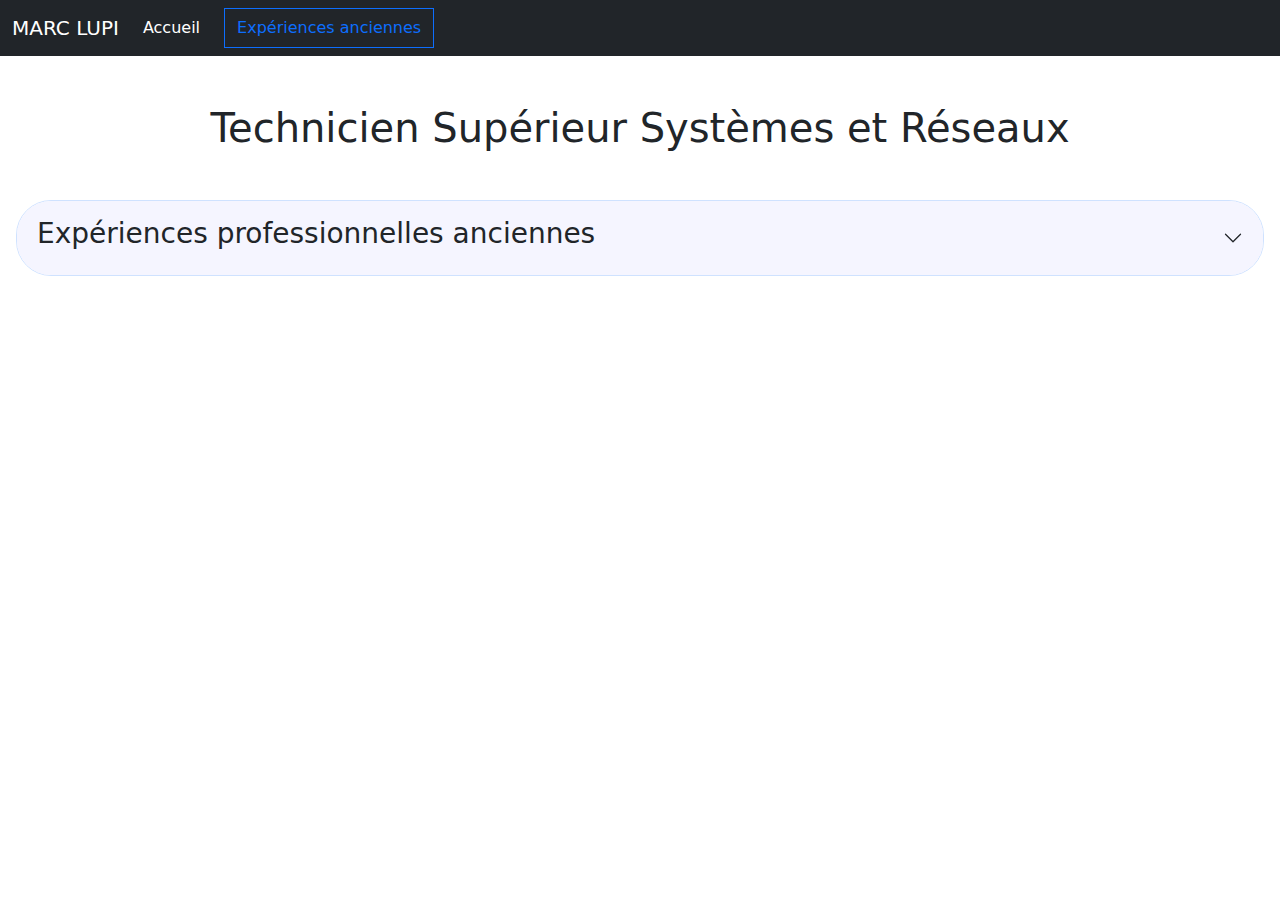
==== old.html @ c65ae80c "ajout et modification fichiers index.html, old.html" ====
<!DOCTYPE html>
<html lang="fr">
    <head>
        <meta charset="UTF-8">
        <meta name="viewport" content="width=device-width, initial-scale=1.0">
        <!-- favicon -->
        <link rel="icon" href="IMG/favicon.ico" type="image/x-icon">
        <!-- lien vers le fichier css -->
        <link rel="stylesheet" type="text/css" href="style.css" media="screen"/>
        <!-- cdn css bootstrap-->
        <link href="https://cdn.jsdelivr.net/npm/bootstrap@5.3.3/dist/css/bootstrap.min.css" rel="stylesheet" integrity="sha384-QWTKZyjpPEjISv5WaRU9OFeRpok6YctnYmDr5pNlyT2bRjXh0JMhjY6hW+ALEwIH" crossorigin="anonymous">
        <title>Marc Lupi : Expériences professionnelles anciennes</title>
    </head>
    <body>
        <!-- navbar -->
        <nav class="navbar navbar-expand-lg navbar-dark bg-dark sticky-top">
            <div class="container-fluid">
                <a class="navbar-brand" href="./index.html">MARC LUPI</a>
                <button class="navbar-toggler" type="button" data-bs-toggle="collapse" data-bs-target="#navbarNavDropdown" aria-controls="navbarNavDropdown" aria-expanded="false" aria-label="Toggle navigation">
                    <span class="navbar-toggler-icon"></span>
                </button>
                <div class="collapse navbar-collapse" id="navbarNavDropdown">
                    <ul class="navbar-nav">
                        <li class="nav-item">
                            <a class="nav-link active" aria-current="page" href="./index.html">Accueil</a>
                        </li>
                        <!-- menu désactivé -->
                        <!-- <li class="nav-item dropdown">
                            <a class="nav-link dropdown-toggle" href="#" id="navbarDropdownMenuLink" role="button" data-bs-toggle="dropdown" aria-expanded="false">Menu</a>
                            <ul class="dropdown-menu" aria-labelledby="navbarDropdownMenuLink">
                                <li><a class="dropdown-item" href="#headingOne">Compétences</a></li>
                                <li><a class="dropdown-item" href="#headingTwo">Expériences professionnelles</a></li>
                                <li><a class="dropdown-item" href="#headingThree">Formations</a></li>
                                <li><a class="dropdown-item" href="#headingFour">Qualités personnelles</a></li>
                                <li><a class="dropdown-item" href="#headingFive">Langues</a></li>
                                <li><a class="dropdown-item" href="#headingSix">Centres d'intérêt</a></li>
                                <li><a class="dropdown-item" href="#headingSeven">Coordonnées</a></li>
                            </ul>
                        </li> -->
                        <!-- lien vers la page recherche de stage en entreprise -->
                        <button type="button" class="btn btn-outline-primary no-cursor rounded-0 ms-3" data-bs-toggle="tooltip" data-bs-placement="top" title="Cliquer sur le bouton Accueil pour revenir à la page d'accueil du site">Expériences anciennes</button>

                    </ul>
                </div>
            </div>
        </nav>
        
        <!-- titre de la page -->
        <div class="container text-center mt-5 mb-5">
            <h1>Technicien Supérieur Systèmes et Réseaux</h1>
        </div>

        <!-- citation -->
        <!-- <div class="container mt-5"> -->
            <!-- <blockquote class="blockquote w-40 mx-auto text-start">
                <p class="mb-0">Technicien supérieur systèmes et réseaux avec une expérience diversifiée dans des environnements techniques et informatiques.</p>
                <p class="mb-0">Passionné par l’administration de systèmes, la gestion de réseaux et la virtualisation, je cherche à mettre à profit mes compétences techniques et mon sens de l’organisation dans un rôle en infrastructures et réseaux.</p><br>
                <footer class="blockquote-footer mb-5">Marc Lupi</footer>
            </blockquote>
        </div> -->
        
        <!-- rubrique 7 - coordonnées
        <div class="accordion" id="accordion_7">
            <div class="accordion-item mb-3">
                <h2 class="accordion-header" id="headingSeven">
                    <button class="accordion-button collapsed" type="button" data-bs-toggle="collapse" data-bs-target="#collapseSeven" aria-expanded="false" aria-controls="collapseSeven">
                        <h3>Coordonnées</h3>
                    </button>
                </h2> -->
                <!-- dans la classe class="accordion-collapse collapse show", supprimer la classe show pour que les collapses ne s'affichent pas au lancement de la page -->
                <!-- <div id="collapseSeven" class="accordion-collapse collapse" aria-labelledby="headingSeven" data-bs-parent="#accordion_7">
                    <div class="accordion-body interet">
                        <p class="fs-5 mt-5 px-3"><span class="fw-bold">Prénom Nom</span></p>
                        <p class="fs-5 px-4">Marc Lupi</p><br> -->

                        <!-- en période formation et pendant le stage -->
                        <!-- <p class="fs-5 px-3"><span class="fw-bold">Adresse postale</span></p>
                        <p class="fs-5 px-4">5, rue Fleming 32000 Auch</p><br> -->

                        <!-- <p class="fs-5 px-3"><span class="fw-bold">Adresse postale (durant la formation)</span></p>
                        <p class="fs-5 px-4">205, Grande Rue de Châteauneuf 86100 Châtellerault</p><br> -->
                        
                        <!-- redondant -->
                        <!-- <p class="fs-5 px-3"><span class="fw-bold">Adresse postale durant le stage</span></p>
                        <p class="fs-5 px-4">205, Grande Rue de Châteauneuf 86100 Châtellerault</p><br> -->
                        
                        <!-- <p class="fs-5 px-3"><span class="fw-bold">Téléphone mobile</span></p>
                        <p class="fs-5 px-4"><a class="text-link text-decoration-none" href="tel:+33782108037">+33 7 82 10 80 37</a></p><br>
                        
                        <p class="fs-5 px-3"><span class="fw-bold">Courriel personnel</span></p>
                        <p class="fs-5 px-4"><a class="text-link text-decoration-none" href="mailto:example@example.com">marc.lupi@protonmail.com</a></p><br>
                        
                        <p class="fs-5 px-3"><span class="fw-bold">Site web personnel</span></p>
                        <p class="fs-5 px-4"><a class="text-linky text-decoration-none" href="https://piluprior.github.io/curriculum-vitae" target="_blank">Mon CV en ligne</a></p><br>
                        
                        <p class="fs-5 px-3"><span class="fw-bold">Site web professionnel</span></p>
                        <p class="fs-5 px-4"><a class="text-link text-decoration-none" href="https://soften-it.tech/" target="_blank">soften-it (refonte en cours)</a></p><br>

                        <p class="fs-5 px-3"><span class="fw-bold">AFPA - Centre de formation de Châtellerault</span></p>
                        <p class="fs-5 px-4">205, Grande Rue de Châteauneuf 86100 Châtellerault</p><br>
                        
                        <p class="fs-5 px-3"><span class="fw-bold">Formateur TSSR</span></p>
                        <p class="fs-5 px-4">M. Jérémy Gagnaire</p><br>

                        <p class="fs-5 px-3"><span class="fw-bold">Téléphone mobile professionnel</span></p>
                        <p class="fs-5 px-4"><a class="text-link text-decoration-none" href="tel:+33782108037">+33 6 29 95 20 57</a></p><br>

                        <p class="fs-5 px-3"><span class="fw-bold">Courriel professionnel</span></p>
                        <p class="fs-5 px-4"><a class="text-link text-decoration-none" href="mailto:example@example.com">jeremy.gagnaire@afpa.fr</a></p>
                    </div>
                </div>
            </div>
        </div> -->

        <!-- rubrique 1 - compétences -->
        <!-- <div class="accordion" id="accordion_1">
            <div class="accordion-item mb-3">
                <h2 class="accordion-header" id="headingOne">
                    <button class="accordion-button collapsed" type="button" data-bs-toggle="collapse" data-bs-target="#collapseOne" aria-expanded="false" aria-controls="collapseOne">
                        <h3>Compétences</h3>
                    </button>
                </h2> -->
                <!-- dans la classe class="accordion-collapse collapse show", supprimer la classe show pour que les collapses ne s'affichent pas au lancement de la page -->
                <!-- <div id="collapseOne" class="accordion-collapse collapse border-0" aria-labelledby="headingOne" data-bs-parent="#accordion_1">
                    <div class="accordion-body">
                        <ul> -->
                            <!-- compétences acquises
                            <p class="fs-5 mt-5 text-uppercase">Compétences acquises</p>
                                <p class="fs-5 fw-bold">1. Assurer le support utilisateur en centre de services</p>
                                    <ul>
                                        <li><p class="fs-5">Utiliser un logiciel de gestion de parc et de gestion d’incidents ;</p></li>
                                        <li><p class="fs-5">Respecter les phases d’une intervention d’assistance (prise en compte, suivi, escalade, transfert…) ;</p></li>
                                        <li><p class="fs-5">Établir et mettre à jour la documentation technique ;</p></li>
                                        <li><p class="fs-5">Connaissance de l’architecture matérielle et logicielle des équipements numériques et les systèmes d’exploitation ;</p></li>
                                        <li><p class="fs-5">Connaissance des fonctions courantes des outils bureautiques ;</p></li>
                                        <li><p class="fs-5">Connaissance de la configuration et de l’utilisation d’un client de messagerie et d’un navigateur internet ;</p></li>
                                        <li><p class="fs-5">Connaissance de base des directives européennes relatives au RGPD ;</p></li>
                                        <li><p class="fs-5">Connaissance de l’usage des outils de communication en entreprise dont les outils collaboratifs (réseaux sociaux, sites web, ...) ;</p></li>
                                        <li><p class="fs-5">Connaissance des fondamentaux du câblage réseau et des connexions sans fil ;</p></li>
                                        <li><p class="fs-5">Connaissance de base des systèmes d'adressage IP.</p></li>
                                        <p class="fs-5 fw-bold">Quelques exemples :</p>
                                            <ul>
                                                <li><p class="fs-5">Installer et configurer GLPI sous Debian Linux ;</p></li>
                                                <li><p class="fs-5">Gérer le parc informatique ;</p></li>
                                                <li><p class="fs-5">Gérer les incidents en centre de services ;</p></li>
                                                <li><p class="fs-5">Diagnostiquer et résoudre des pannes.</p></li><br>
                                            </ul>
                                    </ul>
                                    <p class="fs-5 fw-bold">2. Exploiter des serveurs Windows et un domaine Active Directory</p>
                                    <ul>
                                        <li><p class="fs-5">Exploiter un serveur Windows (utiliser les outils d’administration, surveiller les événements) ;</p></li>
                                        <li><p class="fs-5">Créer, modifier et supprimer des objets dans un annuaire Active Directory ;</p></li>
                                        <li><p class="fs-5">Intégrer un poste client au domaine ;</p></li>
                                        <li><p class="fs-5">Établir et mettre à jour la documentation technique ;</p></li>
                                        <li><p class="fs-5">Assurer la veille technologique sur les systèmes d’exploitation Windows (mises à jour, problèmes recensés, évolution) ;</p></li>
                                        <li><p class="fs-5">Connaissance des concepts de base des annuaires de type LDAP ;</p></li>
                                        <li><p class="fs-5">Connaissance des principes de base de la sécurité informatique (bonnes pratiques).</p></li>
                                        <p class="fs-5 fw-bold">Quelques exemples :</p>
                                            <ul>
                                                <li><p class="fs-5">Installer, configurer et gérer des serveurs ADDS, DNS, DHCP et WDS sous Windows Server ;</p></li>
                                                <li><p class="fs-5">Créer un domaine et un sous-domaine ;</p></li>
                                                <li><p class="fs-5">Administrer des systèmes d'exploitation Windows ;</p></li>
                                                <li><p class="fs-5">Créer des unités organisationnelles, des sous-unités organisationnelles, des utilisateurs, des groupes.</p></li><br>
                                            </ul>
                                    </ul>
                                <p class="fs-5 fw-bold">3. Exploiter des serveurs Linux</p>
                                    <ul>
                                        <li><p class="fs-5">Exploiter un serveur Linux (utiliser les outils d’administration, surveiller les événements, suivre les mises à jour) ;</p></li>                                           
                                        <li><p class="fs-5">Assurer la veille technologique sur les systèmes d’exploitation Linux (mises à jour, problèmes recensés, évolution) ;</p></li>                                        
                                        <li><p class="fs-5">Connaissance de la culture Unix/Linux et du « monde » open source ;</p></li>
                                        <li><p class="fs-5">Connaissance des familles de distributions.</p></li>
                                        <p class="fs-5 fw-bold">Quelques exemples :</p>
                                            <ul>
                                                <li><p class="fs-5">Adminsitrer des systèmes d'exploitation Linux ;</p></li>
                                                <li><p class="fs-5">Installer et configurer un serveur de déploiement Fog sous Debian Server ;</p></li>
                                                <li><p class="fs-5">Installer et configurer un serveur GLPI sous Debian Server ;</p></li>
                                                <li><p class="fs-5">Installer, configurer et gérer un serveur DHCP sous Fog Server.</p></li><br>
                                            </ul>
                                    </ul>
                                <p class="fs-5 fw-bold">4. Exploiter un réseau IP</p>
                                    <ul>
                                        <li><p class="fs-5">Appliquer les recommandations de l’ANSSI en matière de sécurité du réseau ;</p></li>
                                        <li><p class="fs-5">Établir et mettre à jour la documentation technique du réseau (schémas physique et logique) ;</p></li>
                                        <li><p class="fs-5">Assurer la veille technologique sur les réseaux (évolutions techniques et logicielles) ;</p></li>
                                        <li><p class="fs-5">Connaissance du modèle OSI et de l’architecture TCP/IP ;</p></li>
                                        <li><p class="fs-5">Connaissance des protocoles de la suite TCP/IP ;</p></li>
                                        <li><p class="fs-5">Connaissance approfondie de l’adressage IP ;</p></li>
                                        <li><p class="fs-5">Connaissance de la technologie des équipements d’interconnexion ;</p></li>
                                        <li><p class="fs-5">Connaissance des topologies physique et logique des réseaux ;</p></li>
                                        <li><p class="fs-5">Connaissance des principes de base de la sécurité informatique (bonnes pratiques).</p></li>
                                        <p class="fs-5 fw-bold">Quelques exemples :</p>
                                            <ul>
                                                <li><p class="fs-5">Installer, configurer et utiliser l'hyperviseur VMware ;</p></li>
                                                <li><p class="fs-5">Créer des VM :Windows Server, Windows 10 pro, Debian, Fog, GLPI, TrueNAS Core, Proxmox... ;</p></li>
                                                <li><p class="fs-5">Modélisation de réseaux physiques et virtualisés sous Cisco Packet Tracer ;</p></li>
                                                <li><p class="fs-5">Configurer des switches et des routeurs ;</p></li>
                                                <li><p class="fs-5">Créer une infrastructure physique hors virtualisation.</p></li><br>
                                            </ul>
                                    </ul> -->
                            <!-- compétences en cours d'acquisition -->
                            <!-- <p class="fs-5 text-uppercase">Compétences en cours d'acquisition</p>
                                <p class="fs-5 fw-bold">5. Maintenir des serveurs dans une infrastructure virtualisée</p>
                                <p class="fs-5 fw-bold">6. Automatiser des tâches à l'aide de scripts</p>
                                <p class="fs-5 fw-bold">7. Maintenir et sécuriser les accès à Internet et les interconnexions des réseaux</p>
                                <p class="fs-5 fw-bold">8. Mettre en place, assurer, tester les sauvegardes et les restaurations des éléments de l'infrastucture</p>
                                <p class="fs-5 mb-5 fw-bold">9. Exploiter et maintenir les services de déploiement des postes de travail</p>
                        </ul>
                    </div>
                </div>
            </div>
        </div> -->
        
        <!-- rubrique 2 - expériences professionnelles -->
        <div class="accordion" id="accordion_2">
            <div class="accordion-item mb-3">
                <h2 class="accordion-header" id="headingTwo">
                    <button class="accordion-button collapsed" type="button" data-bs-toggle="collapse" data-bs-target="#collapseTwo" aria-expanded="false" aria-controls="collapseTwo">
                        <h3>Expériences professionnelles anciennes</h3>
                    </button>
                </h2>
                <!-- dans la classe class="accordion-collapse collapse show", supprimer la classe show pour que les collapses ne s'affichent pas au lancement de la page -->
                <div id="collapseTwo" class="accordion-collapse collapse border-0" aria-labelledby="headingTwo" data-bs-parent="#accordion_2">
                    <div class="accordion-body">
                        <!-- 2024 -->
                        <!-- <h5 class="display-6 mt-5 px-3">2024</h5>
                        <p class="text-uppercase px-4 fw-bold">ouvrier d'assemblage - positronic auch (32)</p>
                        <p class="px-4">Du 15 avril 2024 au 07 juin 2024</p><br> -->
                        
                        <!-- 2023-2024 -->
                        <!-- <h5 class="display-6 px-3">2023-2024</h5>
                        <p class="text-uppercase px-4 fw-bold">préparateur de commandes - leclerc hyperdis auch (32)</p>
                        <p class="px-4">Du 22 août 2023 au 16 février 2024</p><br> -->

                        <!-- années 2022-2023 désactivées -->                        
                        <!-- <h5 class="display-6 px-3">2022-2023</h5>
                        <p class="text-uppercase px-4 fw-bold">équipier polyvalent - valoris Auch (32)</p>
                        <p class="px-4">Du 1er mars 2022 au 14 août 2023</p><br> -->

                        <!-- année 2022 désactivée -->
                        <!-- <h5 class="display-6 px-3">2022</h5>
                        <p class="text-uppercase px-4 fw-bold">inventoriste - fairson auch (32)</p>
                        <p class="px-4">Le 31 décembre 2022</p><br>    

                        <p class="text-uppercase px-4 fw-bold">inventoriste - fairson auch (32)</p>
                        <p class="px-4">Le 17 octobre 2022</p><br>

                        <p class="text-uppercase px-4 fw-bold">inventoriste - fairson auch (32)</p>
                        <p class="px-4">Le 28 février 2022</p><br>                       

                        <p class="text-uppercase px-4 fw-bold">employé commercial - intermarché auch (32)</p>
                        <p class="px-4">Du 07 février 2022 au 16 février 2022</p><br>
                       
                        <p class="text-uppercase px-4 fw-bold">manutentionnaire auch (32)</p>
                        <p class="px-4">Le 17 janvier 2022</p><br> -->
                        
                        <!-- année 2021 désactivée -->
                        <!-- <h5 class="display-6 px-3">2021</h5>
                        <p class="text-uppercase px-4 fw-bold">inventoriste - fairson auch (32)</p>
                        <p class="px-4">Le 30 décembre 2021</p><br>

                        <p class="text-uppercase px-4 fw-bold">manoeuvre - auch (32)</p>
                        <p class="px-4">Le 18 octobre 2021</p><br>

                        <p class="text-uppercase px-4 fw-bold">inventoriste - fairson auch (32)</p>
                        <p class="px-4">Le 11 octobre 2021</p><br>             

                        <p class="text-uppercase px-4 fw-bold">inventoriste - leclerc hyperdis auch (32)</p>
                        <p class="px-4">Le 02 octobre 2021</p><br>

                        <p class="text-uppercase px-4 fw-bold">manoeuvre - lycée polyvalent du garros auch (32)</p>
                        <p class="px-4">Du 24 août 2021 au 27 août 2021</p><br>

                        <p class="text-uppercase px-4 fw-bold">inventoriste - fairson auch (32)</p>
                        <p class="px-4">Le 07 mai 2021</p><br>

                        <p class="text-uppercase px-4 fw-bold">préparateur de commandes - cdp distribution auch (32)</p>
                        <p class="px-4">Du 12 avril 2021 au 16 avril 2021</p><br>

                        <p class="text-uppercase px-4 fw-bold">manutentionnaire - cdp distribution auch (32)</p>
                        <p class="px-4">Le 02 avril 2021</p><br>

                        <p class="text-uppercase px-4 fw-bold">inventoriste - leclerc hyperdis auch (32)</p>
                        <p class="px-4">Le 27 mars 2021</p><br>

                        <p class="text-uppercase px-4 fw-bold">inventoriste - fairson auch (32)</p>
                        <p class="px-4">Le 15 mars 2021</p><br>

                        <p class="text-uppercase px-4 fw-bold">client mystère - field and solutions auch (32)</p>
                        <p class="px-4">Le 22 janvier 2021</p><br> -->
                        
                        <!-- année 2020 désactivée -->
                        <!-- <h5 class="display-6 px-3">2020</h5>
                        <p class="text-uppercase px-4 fw-bold">employé commercial - action auch (32)</p>
                        <p class="px-4">Du 08 septembre 2020 au 12 septembre 2020</p><br>

                        <p class="text-uppercase px-4 fw-bold">inventoriste - fairson auch (32)</p>
                        <p class="px-4">Le 1er septembre 2020</p><br>

                        <p class="text-uppercase px-4 fw-bold">inventoriste - fairson auch (32)</p>
                        <p class="px-4">Le 30 août 2020</p><br>

                        <p class="text-uppercase px-4 fw-bold">inventoriste - fairson auch (32)</p>
                        <p class="px-4">Le 30 juillet 2020</p><br>

                        <p class="text-uppercase px-4 fw-bold">inventoriste - fairson auch (32)</p>
                        <p class="px-4">Le 08 juillet 2020</p><br>

                        <p class="text-uppercase px-4 fw-bold">inventoriste - fairson auch (32)</p>
                        <p class="px-4">Le 06 juillet 2020</p><br> -->

                        <!-- 2019-2023 -->
                        <!-- <h5 class="display-6 px-3">2019-2023</h5>
                        <p class="text-uppercase px-4 fw-bold">création d'une entreprise de services numériques - soften-it auch (32)</p>
                        <p class="px-4">De juillet 2019 à juillet 2023</p>
                        <a class="text-link text-decoration-none px-4" href="https://soften-it.tech" target="_blank" class="px-4">soften-it</a><br><br>-->
                        
                        <!-- 2019-2020 -->
                        <!-- <h5 class="display-6 px-3">2019-2020</h5>
                        <p class="text-uppercase px-4 fw-bold">technicien support, technicien intégrateur - conseil général du gers auch (32)</p>
                        <p class="px-4">Du 1er août 2019 au 31 mai 2020</p><br> -->

                        <!-- 2008-2017 -->
                        <!-- <h5 class="display-6 px-3">2008-2017</h5>
                        <p class="text-uppercase px-4 fw-bold">second de cuisine - sodexo-polyclinique de gascogne auch (32)</p>
                        <p class="px-4">Du 15 décembre 2008 au 06 juin 2017</p><br> -->

                        <!-- 2008 -->
                        <!-- <h5 class="display-6 px-3">2008</h5>
                        <p class="text-uppercase px-4 fw-bold">agent de service - starclean fleurance (32)</p>
                        <p class="px-4">Du 12 mai 2008 au 14 décembre 2008</p><br>

                        <p class="text-uppercase px-4 fw-bold">cuisinier - lycée privé oratoire auch (32)</p>
                        <p class="px-4">Du 08 mai 2008 au 09 mai 2008</p><br>

                        <p class="text-uppercase px-4 fw-bold">cuisinier - lycée privé oratoire auch (32)</p>
                        <p class="px-4">Du 28 avril 2008 au 02 mai 2008</p><br>

                        <p class="text-uppercase px-4 fw-bold">cuisinier - lycée privé oratoire auch (32)</p>
                        <p class="px-4">Le 03 avril 2008</p><br>

                        <p class="text-uppercase px-4 fw-bold">employé commercial - la foir'fouille auch (32)</p>
                        <p class="px-4">Du 26 mars 2008 au 31 mars 2008</p><br> -->

                        <!-- 2007 -->
                        <!-- <h5 class="display-6 px-3">2007</h5>
                        <p class="text-uppercase px-4 fw-bold">gérant-cuisinier - ehpad la roseraie auch (32)</p>
                        <p class="px-4">Du 17 septembre 2007 au 16 novembre 2007</p><br>

                        <p class="text-uppercase px-4 fw-bold">cuisinier - ehpad les petites soeurs des pauvres auch (32)</p>
                        <p class="px-4">Du 20 août 2007 au 07 septembre 2007</p><br>

                        <p class="text-uppercase px-4 fw-bold">manutentionnaire - recurt auch (32)</p>
                        <p class="px-4">Le 10 juillet 2007</p><br>

                        <p class="text-uppercase px-4 fw-bold">manutentionnaire - recurt auch (32)</p>
                        <p class="px-4">Le 07 juillet 2007</p><br> -->

                        <!-- 2006 -->
                        <!-- <h5 class="display-6 px-3">2006</h5>
                        <p class="text-uppercase px-4 fw-bold">manutentionnaire - recurt auch (32)</p>
                        <p class="px-4">Le 26 décembre 2006</p><br>

                        <p class="text-uppercase px-4 fw-bold">chauffeur livreur - allo courses gascogne auch (32)</p>
                        <p class="px-4">Le 22 décembre 2006</p><br>

                        <p class="text-uppercase px-4 fw-bold">manutentionnaire - recurt auch (32)</p>
                        <p class="px-4">Le 18 décembre 2006</p><br>

                        <p class="text-uppercase px-4 fw-bold">technicien méthodes - éclair documentation technique cornebarrieu (31)</p>
                        <p class="px-4">Du 06 février 2006 au 13 octobre 2006</p><br> -->

                        <!-- 2004 -->
                        <!-- <h5 class="display-6 px-3">2004</h5>
                        <p class="text-uppercase px-4 fw-bold">ajusteur monteur - airbus colomiers (31)</p>
                        <p class="px-4">Du 18 octobre 2004 au 22 novembre 2004</p><br>

                        <p class="text-uppercase px-4 fw-bold">mécanicien cabine - airbus colomiers (31)</p>
                        <p class="px-4">Du 27 septembre 2004 au 1er octobre 2004</p><br>

                        <p class="text-uppercase px-4 fw-bold">ajusteur aéronautique - air france blagnac (31)</p>
                        <p class="px-4">Du 02 août 2004 au 06 août 2004</p><br>

                        <p class="text-uppercase px-4 fw-bold">ajusteur aéronautique - air france blagnac (31)</p>
                        <p class="px-4">Du 26 juillet 2004 au 30 juillet 2004</p><br>

                        <p class="text-uppercase px-4 fw-bold">chaudronnier aéronautique - airbus colomiers (31)</p>
                        <p class="px-4">Du 05 juillet 2004 au 16 juillet 2004</p><br>

                        <p class="text-uppercase px-4 fw-bold">chaudronnier aéronautique - airbus colomiers (31)</p>
                        <p class="px-4">Le 07 juin 2004</p><br>

                        <p class="text-uppercase px-4 fw-bold">mécanicien cabine - air france colomiers (31)</p>
                        <p class="px-4">Du 22 mars 2004 au 09 avril 2004</p><br>

                        <p class="text-uppercase px-4 fw-bold">ouvrier d'entretien - airbus colomiers (31)</p>
                        <p class="px-4">Du 1er mars 2004 au 12 mars 2004</p><br>

                        <p class="text-uppercase px-4 fw-bold">mécanicien cabine airbus colomiers (31)</p>
                        <p class="px-4">Du 14 février 2004 au 20 février 2004</p><br> -->

                        <!-- 2003 -->
                        <!-- <h5 class="display-6 px-3">2003</h5>
                        <p class="text-uppercase px-4 fw-bold">mécanicien cabine daher lhotellier colomiers (31)</p>
                        <p class="px-4">Du 19 mai 2003 au 23 mai 2003</p><br>

                        <p class="text-uppercase px-4 fw-bold">ouvrier d'entretien air france toulouse montaudran (31)</p>
                        <p class="px-4">Du 15 mai 2003 au 16 mai 2003</p><br>

                        <p class="text-uppercase px-4 fw-bold">ajusteur cellule - latécoère gimont (32)</p>
                        <p class="px-4">Du 20 février 2003 au 25 avril 2003</p><br>

                        <p class="text-uppercase px-4 fw-bold">essai professionnel - siège latécoère toulouse (31)</p>
                        <p class="px-4">Le 10 février 2003</p><br> -->

                        <!-- 2002-2003 -->
                        <!-- <h5 class="display-6 px-3">2002-2003</h5>
                        <p class="text-uppercase px-4 fw-bold">mécanicien cabine - aaa colomiers (31)</p>
                        <p class="px-4">Du 26 mai 2002 au 23 décembre 2003</p><br> -->

                        <!-- 2000 -->
                        <h5 class="display-6 mt-5 px-3">2000</h5>
                        <p class="text-uppercase px-4 fw-bold">ouvrier saisonnier - earl alias castéra-lectourois (32)</p>
                        <p class="px-4 fst-italic">Le 11 juillet 2000</p><br>
                        
                        <p class="text-uppercase px-4 fw-bold">ouvrier saisonnier - earl de berthès lectoure (32)</p>
                        <p class="px-4 fst-italic">Le 21 juillet 2000</p><br>
                        
                        <!-- 1994-2002 -->
                        <h5 class="display-6 px-3">1994-2002</h5>
                        <p class="text-uppercase px-4 fw-bold">cuisinier - hôpital fleurance (32)</p>
                        <p class="px-4 fst-italic">Du 04 juillet 1994 au 14 septembre 2002</p><br>

                        <!-- 1994 -->
                        <h5 class="display-6 px-3">1994</h5>
                        <p class="text-uppercase px-4 fw-bold">équipier polyvalent - hôtel de france auch (32)</p>
                        <p class="px-4 fst-italic">Du 1er mai 1994 au 30 juin 1994</p><br>

                        <!-- 1991-1992 -->
                        <h5 class="display-6 px-3">1991-1992</h5>
                        <p class="text-uppercase px-4 fw-bold">cuisinier - frégate duquesne - marine nationale toulon (83)</p>
                        <p class="px-4 fst-italic">Du 08 avril 1991 au 30 août 1992></p><br>

                        <!-- 1989-1991 -->
                        <h5 class="display-6 px-3">1989-1991</h5>
                        <p class="text-uppercase px-4 fw-bold">cuisinier - base aéronavale - marine nationale hyères (83)</p>
                        <p class="px-4 fst-italic">Du 23 janvier 1989 au 07 avril 1991</p><br>
                        
                        <!-- 1988-1989 -->
                        <h5 class="display-6 px-3">1988-1989</h5>
                        <p class="text-uppercase px-4 fw-bold">école de spécialisation de la marine - marine nationale rochefort (17)</p>
                        <p class="px-4 fst-italic">Du 1er novembre 1988 au 22 janvier 1989</p><br>

                        <!-- 1988 -->
                        <h5 class="display-6 px-3">1988</h5>
                        <p class="text-uppercase px-4 fw-bold">classes de marine - marine nationale querqueville (50)</p>
                        <p class="px-4 fst-italic">Du 26 août 1988 au 31 octobre 1988</p><br>

                        <p class="text-uppercase px-4 fw-bold">manutentionnaire - min toulouse (31)</p>
                        <p class="px-4 fst-italic">du 03 août 1988 au 04 août 1988</p><br>

                        <p class="text-uppercase px-4 fw-bold">cuisinier - restaurant chez carmen toulouse (31)</p>
                        <p class="px-4 fst-italic">Du 09 mai 1988 au 08 juin 1988</p><br>

                        <p class="text-uppercase px-4 fw-bold">cuisinier - restaurant la bohême toulouse (31)</p>
                        <p class="px-4 fst-italic">Du 06 mai 1988 au 07 mai 1988</p><br>

                        <p class="text-uppercase px-4 fw-bold">cuisinier - hôtel crystal lourdes (65)</p>
                        <p class="px-4 fst-italic">Du 03 mai 1988 au 05 mai 1988</p><br>

                        <p class="text-uppercase px-4 fw-bold">cuisinier - hôtel ariel lourdes (65)</p>
                        <p class="px-4 fst-italic">Du 17 avril 1988 au 19 avril 1988</p><br>

                        <p class="text-uppercase px-4 fw-bold">cuisinier - lycée polyvalent du garros auch (32)</p>
                        <p class="px-4 fst-italic">Du 1er février 1988 au 16 avril 1988</p><br>

                        <!-- 1987 -->
                        <h5 class="display-6 px-3">1987</h5>
                        <p class="text-uppercase px-4 fw-bold">cuisinier - hôtel balzac paris 08 (75)</p>
                        <p class="mb-5 px-4 fst-italic">Du 1er juillet 1987 au 31 août 1987</p>
                    </div>
                </div>
            </div>
        </div>

        <!-- bouton scroll-up -->
        <button id="scrollUp" class="scroll-up">↑</button>

        <!-- lien vers le fichier javascript -->
        <script src="script.js"></script>
        
        <!-- cdn javascript bootstrap -->
        <script src="https://cdn.jsdelivr.net/npm/bootstrap@5.3.3/dist/js/bootstrap.bundle.min.js" integrity="sha384-YvpcrYf0tY3lHB60NNkmXc5s9fDVZLESaAA55NDzOxhy9GkcIdslK1eN7N6jIeHz" crossorigin="anonymous"></script>
    </body>
</html>
---- style.css ----
.display-6 {
	padding-bottom: 1rem;
}

.en_cours_tssr {
	background: orange;
	text-align: center;
	padding: .5rem;
}

h6 .en_cours_tssr {
	color : white !important;
}

/* désactive le changement de couleur au hover */
.btn-outline-primary:hover {
	background-color: transparent !important;
	color: #0d6efd !important;
	border-color: #0d6efd !important;
}

/* empêche le changement de curseur */
.no-cursor:hover {
	cursor: default !important;
}

.accordion-item {
	border-radius: 35px !important;
	overflow: hidden; /* empêche le contenu de déborder */
	border: 1px solid #CFE2FF !important; /* ajoute explicitement les bordures CFE2FF*/
}

.accordion {
	padding-left: 1rem !important;
  	padding-right: 1rem !important;
}

.text-link {
	color: #0D6EFD !important;
}

/* scroll-up */
.scroll-up {
	position: fixed;
	bottom: 20px;
	right: 20px;
	width: 50px;
	height: 50px;
	background-color: #212529;
	color: white;
	border: none;
	border-radius: 50%;
	display: flex;
	align-items: center;
	justify-content: center;
	font-size: 20px;
	cursor: pointer;
	box-shadow: 0px 4px 6px rgba(0, 0, 0, 0.1);
	opacity: 0; /* caché par défaut */
	transition: opacity 1s ease, transform 0.5s ease;
	z-index: 1000;
}
  
.scroll-up.show {
	opacity: 1; /* apparaît quand l'utilisateur scrolle */
}
  
.scroll-up:hover {
	transform: scale(1.2); /* effet au survol */
	background-color: #212529;
}

.accordion-button.collapsed {
	background-color: #F5F5FF; /* F5F5FF */
}

.btn-dark {
	border-radius: 0 !important;
}

.sticky-top {
    position: sticky; /* garde le comportement sticky */
    top: 0; /* colle l'élément en haut de l'écran */
    z-index: 1020; /* s'assure qu'il reste au-dessus */
}

.navbar-toggler:focus,
.navbar-toggler:active {
    border: 1px solid #383B3F !important; /* Personnalise l'épaisseur et la couleur */
    box-shadow: none !important; /* Supprime les ombres */
}
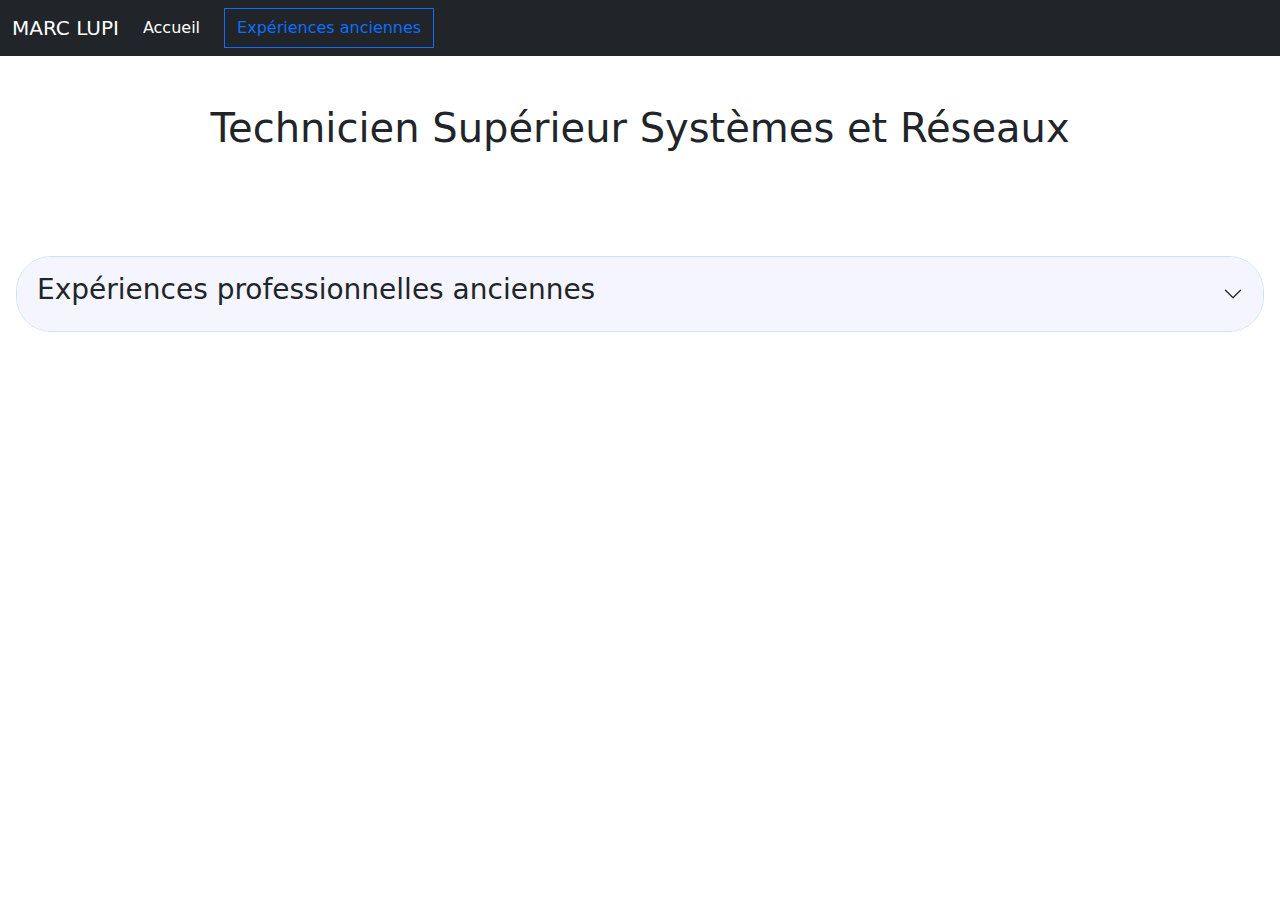
==== commit 7bc61bf3: "ajout et modification old.html" ====
--- a/old.html
+++ b/old.html
@@ -47,7 +47,7 @@
         
         <!-- titre de la page -->
         <div class="container text-center mt-5 mb-5">
-            <h1>Technicien Supérieur Systèmes et Réseaux</h1>
+            <h1>Technicien Supérieur Systèmes et Réseaux</h1><br><br>
         </div>
 
         <!-- citation -->
@@ -211,7 +211,7 @@
         </div> -->
         
         <!-- rubrique 2 - expériences professionnelles -->
-        <div class="accordion" id="accordion_2">
+        <div class="accordion mt-5" id="accordion_2">
             <div class="accordion-item mb-3">
                 <h2 class="accordion-header" id="headingTwo">
                     <button class="accordion-button collapsed" type="button" data-bs-toggle="collapse" data-bs-target="#collapseTwo" aria-expanded="false" aria-controls="collapseTwo">
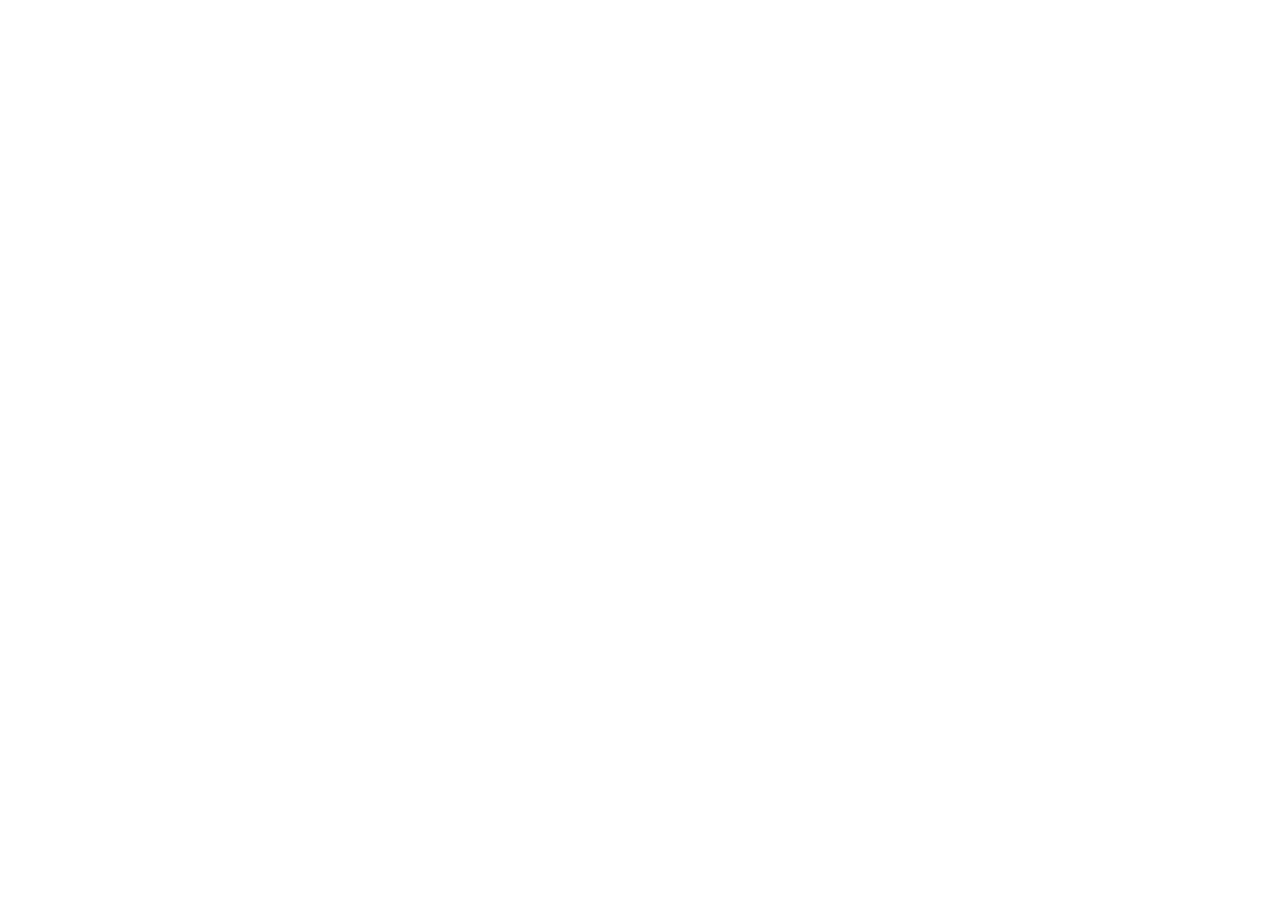
==== commit 876bf517: "initial commit, reset fichiers, préparation nouvel environnement" ====
--- a/old.html
+++ b/old.html
@@ -3,491 +3,27 @@
     <head>
         <meta charset="UTF-8">
         <meta name="viewport" content="width=device-width, initial-scale=1.0">
+        <!-- google tag (gtag.js) -->
+        <script
+            async src="https://www.googletagmanager.com/gtag/js?id=G-QSL0G0WFLB">
+        </script>
+        <script>
+            window.dataLayer = window.dataLayer || [];
+            function gtag(){dataLayer.push(arguments);}
+            gtag('js', new Date());
+            gtag('config', 'G-QSL0G0WFLB');
+        </script>
         <!-- favicon -->
         <link rel="icon" href="IMG/favicon.ico" type="image/x-icon">
-        <!-- lien vers le fichier css -->
+        <!-- fichier css -->
         <link rel="stylesheet" type="text/css" href="style.css" media="screen"/>
         <!-- cdn css bootstrap-->
         <link href="https://cdn.jsdelivr.net/npm/bootstrap@5.3.3/dist/css/bootstrap.min.css" rel="stylesheet" integrity="sha384-QWTKZyjpPEjISv5WaRU9OFeRpok6YctnYmDr5pNlyT2bRjXh0JMhjY6hW+ALEwIH" crossorigin="anonymous">
-        <title>Marc Lupi : Expériences professionnelles anciennes</title>
+        <title></title>
     </head>
     <body>
-        <!-- navbar -->
-        <nav class="navbar navbar-expand-lg navbar-dark bg-dark sticky-top">
-            <div class="container-fluid">
-                <a class="navbar-brand" href="./index.html">MARC LUPI</a>
-                <button class="navbar-toggler" type="button" data-bs-toggle="collapse" data-bs-target="#navbarNavDropdown" aria-controls="navbarNavDropdown" aria-expanded="false" aria-label="Toggle navigation">
-                    <span class="navbar-toggler-icon"></span>
-                </button>
-                <div class="collapse navbar-collapse" id="navbarNavDropdown">
-                    <ul class="navbar-nav">
-                        <li class="nav-item">
-                            <a class="nav-link active" aria-current="page" href="./index.html">Accueil</a>
-                        </li>
-                        <!-- menu désactivé -->
-                        <!-- <li class="nav-item dropdown">
-                            <a class="nav-link dropdown-toggle" href="#" id="navbarDropdownMenuLink" role="button" data-bs-toggle="dropdown" aria-expanded="false">Menu</a>
-                            <ul class="dropdown-menu" aria-labelledby="navbarDropdownMenuLink">
-                                <li><a class="dropdown-item" href="#headingOne">Compétences</a></li>
-                                <li><a class="dropdown-item" href="#headingTwo">Expériences professionnelles</a></li>
-                                <li><a class="dropdown-item" href="#headingThree">Formations</a></li>
-                                <li><a class="dropdown-item" href="#headingFour">Qualités personnelles</a></li>
-                                <li><a class="dropdown-item" href="#headingFive">Langues</a></li>
-                                <li><a class="dropdown-item" href="#headingSix">Centres d'intérêt</a></li>
-                                <li><a class="dropdown-item" href="#headingSeven">Coordonnées</a></li>
-                            </ul>
-                        </li> -->
-                        <!-- lien vers la page recherche de stage en entreprise -->
-                        <button type="button" class="btn btn-outline-primary no-cursor rounded-0 ms-3" data-bs-toggle="tooltip" data-bs-placement="top" title="Cliquer sur le bouton Accueil pour revenir à la page d'accueil du site">Expériences anciennes</button>
-
-                    </ul>
-                </div>
-            </div>
-        </nav>
-        
-        <!-- titre de la page -->
-        <div class="container text-center mt-5 mb-5">
-            <h1>Technicien Supérieur Systèmes et Réseaux</h1><br><br>
-        </div>
-
-        <!-- citation -->
-        <!-- <div class="container mt-5"> -->
-            <!-- <blockquote class="blockquote w-40 mx-auto text-start">
-                <p class="mb-0">Technicien supérieur systèmes et réseaux avec une expérience diversifiée dans des environnements techniques et informatiques.</p>
-                <p class="mb-0">Passionné par l’administration de systèmes, la gestion de réseaux et la virtualisation, je cherche à mettre à profit mes compétences techniques et mon sens de l’organisation dans un rôle en infrastructures et réseaux.</p><br>
-                <footer class="blockquote-footer mb-5">Marc Lupi</footer>
-            </blockquote>
-        </div> -->
-        
-        <!-- rubrique 7 - coordonnées
-        <div class="accordion" id="accordion_7">
-            <div class="accordion-item mb-3">
-                <h2 class="accordion-header" id="headingSeven">
-                    <button class="accordion-button collapsed" type="button" data-bs-toggle="collapse" data-bs-target="#collapseSeven" aria-expanded="false" aria-controls="collapseSeven">
-                        <h3>Coordonnées</h3>
-                    </button>
-                </h2> -->
-                <!-- dans la classe class="accordion-collapse collapse show", supprimer la classe show pour que les collapses ne s'affichent pas au lancement de la page -->
-                <!-- <div id="collapseSeven" class="accordion-collapse collapse" aria-labelledby="headingSeven" data-bs-parent="#accordion_7">
-                    <div class="accordion-body interet">
-                        <p class="fs-5 mt-5 px-3"><span class="fw-bold">Prénom Nom</span></p>
-                        <p class="fs-5 px-4">Marc Lupi</p><br> -->
-
-                        <!-- en période formation et pendant le stage -->
-                        <!-- <p class="fs-5 px-3"><span class="fw-bold">Adresse postale</span></p>
-                        <p class="fs-5 px-4">5, rue Fleming 32000 Auch</p><br> -->
-
-                        <!-- <p class="fs-5 px-3"><span class="fw-bold">Adresse postale (durant la formation)</span></p>
-                        <p class="fs-5 px-4">205, Grande Rue de Châteauneuf 86100 Châtellerault</p><br> -->
-                        
-                        <!-- redondant -->
-                        <!-- <p class="fs-5 px-3"><span class="fw-bold">Adresse postale durant le stage</span></p>
-                        <p class="fs-5 px-4">205, Grande Rue de Châteauneuf 86100 Châtellerault</p><br> -->
-                        
-                        <!-- <p class="fs-5 px-3"><span class="fw-bold">Téléphone mobile</span></p>
-                        <p class="fs-5 px-4"><a class="text-link text-decoration-none" href="tel:+33782108037">+33 7 82 10 80 37</a></p><br>
-                        
-                        <p class="fs-5 px-3"><span class="fw-bold">Courriel personnel</span></p>
-                        <p class="fs-5 px-4"><a class="text-link text-decoration-none" href="mailto:example@example.com">marc.lupi@protonmail.com</a></p><br>
-                        
-                        <p class="fs-5 px-3"><span class="fw-bold">Site web personnel</span></p>
-                        <p class="fs-5 px-4"><a class="text-linky text-decoration-none" href="https://piluprior.github.io/curriculum-vitae" target="_blank">Mon CV en ligne</a></p><br>
-                        
-                        <p class="fs-5 px-3"><span class="fw-bold">Site web professionnel</span></p>
-                        <p class="fs-5 px-4"><a class="text-link text-decoration-none" href="https://soften-it.tech/" target="_blank">soften-it (refonte en cours)</a></p><br>
-
-                        <p class="fs-5 px-3"><span class="fw-bold">AFPA - Centre de formation de Châtellerault</span></p>
-                        <p class="fs-5 px-4">205, Grande Rue de Châteauneuf 86100 Châtellerault</p><br>
-                        
-                        <p class="fs-5 px-3"><span class="fw-bold">Formateur TSSR</span></p>
-                        <p class="fs-5 px-4">M. Jérémy Gagnaire</p><br>
-
-                        <p class="fs-5 px-3"><span class="fw-bold">Téléphone mobile professionnel</span></p>
-                        <p class="fs-5 px-4"><a class="text-link text-decoration-none" href="tel:+33782108037">+33 6 29 95 20 57</a></p><br>
-
-                        <p class="fs-5 px-3"><span class="fw-bold">Courriel professionnel</span></p>
-                        <p class="fs-5 px-4"><a class="text-link text-decoration-none" href="mailto:example@example.com">jeremy.gagnaire@afpa.fr</a></p>
-                    </div>
-                </div>
-            </div>
-        </div> -->
-
-        <!-- rubrique 1 - compétences -->
-        <!-- <div class="accordion" id="accordion_1">
-            <div class="accordion-item mb-3">
-                <h2 class="accordion-header" id="headingOne">
-                    <button class="accordion-button collapsed" type="button" data-bs-toggle="collapse" data-bs-target="#collapseOne" aria-expanded="false" aria-controls="collapseOne">
-                        <h3>Compétences</h3>
-                    </button>
-                </h2> -->
-                <!-- dans la classe class="accordion-collapse collapse show", supprimer la classe show pour que les collapses ne s'affichent pas au lancement de la page -->
-                <!-- <div id="collapseOne" class="accordion-collapse collapse border-0" aria-labelledby="headingOne" data-bs-parent="#accordion_1">
-                    <div class="accordion-body">
-                        <ul> -->
-                            <!-- compétences acquises
-                            <p class="fs-5 mt-5 text-uppercase">Compétences acquises</p>
-                                <p class="fs-5 fw-bold">1. Assurer le support utilisateur en centre de services</p>
-                                    <ul>
-                                        <li><p class="fs-5">Utiliser un logiciel de gestion de parc et de gestion d’incidents ;</p></li>
-                                        <li><p class="fs-5">Respecter les phases d’une intervention d’assistance (prise en compte, suivi, escalade, transfert…) ;</p></li>
-                                        <li><p class="fs-5">Établir et mettre à jour la documentation technique ;</p></li>
-                                        <li><p class="fs-5">Connaissance de l’architecture matérielle et logicielle des équipements numériques et les systèmes d’exploitation ;</p></li>
-                                        <li><p class="fs-5">Connaissance des fonctions courantes des outils bureautiques ;</p></li>
-                                        <li><p class="fs-5">Connaissance de la configuration et de l’utilisation d’un client de messagerie et d’un navigateur internet ;</p></li>
-                                        <li><p class="fs-5">Connaissance de base des directives européennes relatives au RGPD ;</p></li>
-                                        <li><p class="fs-5">Connaissance de l’usage des outils de communication en entreprise dont les outils collaboratifs (réseaux sociaux, sites web, ...) ;</p></li>
-                                        <li><p class="fs-5">Connaissance des fondamentaux du câblage réseau et des connexions sans fil ;</p></li>
-                                        <li><p class="fs-5">Connaissance de base des systèmes d'adressage IP.</p></li>
-                                        <p class="fs-5 fw-bold">Quelques exemples :</p>
-                                            <ul>
-                                                <li><p class="fs-5">Installer et configurer GLPI sous Debian Linux ;</p></li>
-                                                <li><p class="fs-5">Gérer le parc informatique ;</p></li>
-                                                <li><p class="fs-5">Gérer les incidents en centre de services ;</p></li>
-                                                <li><p class="fs-5">Diagnostiquer et résoudre des pannes.</p></li><br>
-                                            </ul>
-                                    </ul>
-                                    <p class="fs-5 fw-bold">2. Exploiter des serveurs Windows et un domaine Active Directory</p>
-                                    <ul>
-                                        <li><p class="fs-5">Exploiter un serveur Windows (utiliser les outils d’administration, surveiller les événements) ;</p></li>
-                                        <li><p class="fs-5">Créer, modifier et supprimer des objets dans un annuaire Active Directory ;</p></li>
-                                        <li><p class="fs-5">Intégrer un poste client au domaine ;</p></li>
-                                        <li><p class="fs-5">Établir et mettre à jour la documentation technique ;</p></li>
-                                        <li><p class="fs-5">Assurer la veille technologique sur les systèmes d’exploitation Windows (mises à jour, problèmes recensés, évolution) ;</p></li>
-                                        <li><p class="fs-5">Connaissance des concepts de base des annuaires de type LDAP ;</p></li>
-                                        <li><p class="fs-5">Connaissance des principes de base de la sécurité informatique (bonnes pratiques).</p></li>
-                                        <p class="fs-5 fw-bold">Quelques exemples :</p>
-                                            <ul>
-                                                <li><p class="fs-5">Installer, configurer et gérer des serveurs ADDS, DNS, DHCP et WDS sous Windows Server ;</p></li>
-                                                <li><p class="fs-5">Créer un domaine et un sous-domaine ;</p></li>
-                                                <li><p class="fs-5">Administrer des systèmes d'exploitation Windows ;</p></li>
-                                                <li><p class="fs-5">Créer des unités organisationnelles, des sous-unités organisationnelles, des utilisateurs, des groupes.</p></li><br>
-                                            </ul>
-                                    </ul>
-                                <p class="fs-5 fw-bold">3. Exploiter des serveurs Linux</p>
-                                    <ul>
-                                        <li><p class="fs-5">Exploiter un serveur Linux (utiliser les outils d’administration, surveiller les événements, suivre les mises à jour) ;</p></li>                                           
-                                        <li><p class="fs-5">Assurer la veille technologique sur les systèmes d’exploitation Linux (mises à jour, problèmes recensés, évolution) ;</p></li>                                        
-                                        <li><p class="fs-5">Connaissance de la culture Unix/Linux et du « monde » open source ;</p></li>
-                                        <li><p class="fs-5">Connaissance des familles de distributions.</p></li>
-                                        <p class="fs-5 fw-bold">Quelques exemples :</p>
-                                            <ul>
-                                                <li><p class="fs-5">Adminsitrer des systèmes d'exploitation Linux ;</p></li>
-                                                <li><p class="fs-5">Installer et configurer un serveur de déploiement Fog sous Debian Server ;</p></li>
-                                                <li><p class="fs-5">Installer et configurer un serveur GLPI sous Debian Server ;</p></li>
-                                                <li><p class="fs-5">Installer, configurer et gérer un serveur DHCP sous Fog Server.</p></li><br>
-                                            </ul>
-                                    </ul>
-                                <p class="fs-5 fw-bold">4. Exploiter un réseau IP</p>
-                                    <ul>
-                                        <li><p class="fs-5">Appliquer les recommandations de l’ANSSI en matière de sécurité du réseau ;</p></li>
-                                        <li><p class="fs-5">Établir et mettre à jour la documentation technique du réseau (schémas physique et logique) ;</p></li>
-                                        <li><p class="fs-5">Assurer la veille technologique sur les réseaux (évolutions techniques et logicielles) ;</p></li>
-                                        <li><p class="fs-5">Connaissance du modèle OSI et de l’architecture TCP/IP ;</p></li>
-                                        <li><p class="fs-5">Connaissance des protocoles de la suite TCP/IP ;</p></li>
-                                        <li><p class="fs-5">Connaissance approfondie de l’adressage IP ;</p></li>
-                                        <li><p class="fs-5">Connaissance de la technologie des équipements d’interconnexion ;</p></li>
-                                        <li><p class="fs-5">Connaissance des topologies physique et logique des réseaux ;</p></li>
-                                        <li><p class="fs-5">Connaissance des principes de base de la sécurité informatique (bonnes pratiques).</p></li>
-                                        <p class="fs-5 fw-bold">Quelques exemples :</p>
-                                            <ul>
-                                                <li><p class="fs-5">Installer, configurer et utiliser l'hyperviseur VMware ;</p></li>
-                                                <li><p class="fs-5">Créer des VM :Windows Server, Windows 10 pro, Debian, Fog, GLPI, TrueNAS Core, Proxmox... ;</p></li>
-                                                <li><p class="fs-5">Modélisation de réseaux physiques et virtualisés sous Cisco Packet Tracer ;</p></li>
-                                                <li><p class="fs-5">Configurer des switches et des routeurs ;</p></li>
-                                                <li><p class="fs-5">Créer une infrastructure physique hors virtualisation.</p></li><br>
-                                            </ul>
-                                    </ul> -->
-                            <!-- compétences en cours d'acquisition -->
-                            <!-- <p class="fs-5 text-uppercase">Compétences en cours d'acquisition</p>
-                                <p class="fs-5 fw-bold">5. Maintenir des serveurs dans une infrastructure virtualisée</p>
-                                <p class="fs-5 fw-bold">6. Automatiser des tâches à l'aide de scripts</p>
-                                <p class="fs-5 fw-bold">7. Maintenir et sécuriser les accès à Internet et les interconnexions des réseaux</p>
-                                <p class="fs-5 fw-bold">8. Mettre en place, assurer, tester les sauvegardes et les restaurations des éléments de l'infrastucture</p>
-                                <p class="fs-5 mb-5 fw-bold">9. Exploiter et maintenir les services de déploiement des postes de travail</p>
-                        </ul>
-                    </div>
-                </div>
-            </div>
-        </div> -->
-        
-        <!-- rubrique 2 - expériences professionnelles -->
-        <div class="accordion mt-5" id="accordion_2">
-            <div class="accordion-item mb-3">
-                <h2 class="accordion-header" id="headingTwo">
-                    <button class="accordion-button collapsed" type="button" data-bs-toggle="collapse" data-bs-target="#collapseTwo" aria-expanded="false" aria-controls="collapseTwo">
-                        <h3>Expériences professionnelles anciennes</h3>
-                    </button>
-                </h2>
-                <!-- dans la classe class="accordion-collapse collapse show", supprimer la classe show pour que les collapses ne s'affichent pas au lancement de la page -->
-                <div id="collapseTwo" class="accordion-collapse collapse border-0" aria-labelledby="headingTwo" data-bs-parent="#accordion_2">
-                    <div class="accordion-body">
-                        <!-- 2024 -->
-                        <!-- <h5 class="display-6 mt-5 px-3">2024</h5>
-                        <p class="text-uppercase px-4 fw-bold">ouvrier d'assemblage - positronic auch (32)</p>
-                        <p class="px-4">Du 15 avril 2024 au 07 juin 2024</p><br> -->
-                        
-                        <!-- 2023-2024 -->
-                        <!-- <h5 class="display-6 px-3">2023-2024</h5>
-                        <p class="text-uppercase px-4 fw-bold">préparateur de commandes - leclerc hyperdis auch (32)</p>
-                        <p class="px-4">Du 22 août 2023 au 16 février 2024</p><br> -->
-
-                        <!-- années 2022-2023 désactivées -->                        
-                        <!-- <h5 class="display-6 px-3">2022-2023</h5>
-                        <p class="text-uppercase px-4 fw-bold">équipier polyvalent - valoris Auch (32)</p>
-                        <p class="px-4">Du 1er mars 2022 au 14 août 2023</p><br> -->
-
-                        <!-- année 2022 désactivée -->
-                        <!-- <h5 class="display-6 px-3">2022</h5>
-                        <p class="text-uppercase px-4 fw-bold">inventoriste - fairson auch (32)</p>
-                        <p class="px-4">Le 31 décembre 2022</p><br>    
-
-                        <p class="text-uppercase px-4 fw-bold">inventoriste - fairson auch (32)</p>
-                        <p class="px-4">Le 17 octobre 2022</p><br>
-
-                        <p class="text-uppercase px-4 fw-bold">inventoriste - fairson auch (32)</p>
-                        <p class="px-4">Le 28 février 2022</p><br>                       
-
-                        <p class="text-uppercase px-4 fw-bold">employé commercial - intermarché auch (32)</p>
-                        <p class="px-4">Du 07 février 2022 au 16 février 2022</p><br>
-                       
-                        <p class="text-uppercase px-4 fw-bold">manutentionnaire auch (32)</p>
-                        <p class="px-4">Le 17 janvier 2022</p><br> -->
-                        
-                        <!-- année 2021 désactivée -->
-                        <!-- <h5 class="display-6 px-3">2021</h5>
-                        <p class="text-uppercase px-4 fw-bold">inventoriste - fairson auch (32)</p>
-                        <p class="px-4">Le 30 décembre 2021</p><br>
-
-                        <p class="text-uppercase px-4 fw-bold">manoeuvre - auch (32)</p>
-                        <p class="px-4">Le 18 octobre 2021</p><br>
-
-                        <p class="text-uppercase px-4 fw-bold">inventoriste - fairson auch (32)</p>
-                        <p class="px-4">Le 11 octobre 2021</p><br>             
-
-                        <p class="text-uppercase px-4 fw-bold">inventoriste - leclerc hyperdis auch (32)</p>
-                        <p class="px-4">Le 02 octobre 2021</p><br>
-
-                        <p class="text-uppercase px-4 fw-bold">manoeuvre - lycée polyvalent du garros auch (32)</p>
-                        <p class="px-4">Du 24 août 2021 au 27 août 2021</p><br>
-
-                        <p class="text-uppercase px-4 fw-bold">inventoriste - fairson auch (32)</p>
-                        <p class="px-4">Le 07 mai 2021</p><br>
-
-                        <p class="text-uppercase px-4 fw-bold">préparateur de commandes - cdp distribution auch (32)</p>
-                        <p class="px-4">Du 12 avril 2021 au 16 avril 2021</p><br>
-
-                        <p class="text-uppercase px-4 fw-bold">manutentionnaire - cdp distribution auch (32)</p>
-                        <p class="px-4">Le 02 avril 2021</p><br>
-
-                        <p class="text-uppercase px-4 fw-bold">inventoriste - leclerc hyperdis auch (32)</p>
-                        <p class="px-4">Le 27 mars 2021</p><br>
-
-                        <p class="text-uppercase px-4 fw-bold">inventoriste - fairson auch (32)</p>
-                        <p class="px-4">Le 15 mars 2021</p><br>
-
-                        <p class="text-uppercase px-4 fw-bold">client mystère - field and solutions auch (32)</p>
-                        <p class="px-4">Le 22 janvier 2021</p><br> -->
-                        
-                        <!-- année 2020 désactivée -->
-                        <!-- <h5 class="display-6 px-3">2020</h5>
-                        <p class="text-uppercase px-4 fw-bold">employé commercial - action auch (32)</p>
-                        <p class="px-4">Du 08 septembre 2020 au 12 septembre 2020</p><br>
-
-                        <p class="text-uppercase px-4 fw-bold">inventoriste - fairson auch (32)</p>
-                        <p class="px-4">Le 1er septembre 2020</p><br>
-
-                        <p class="text-uppercase px-4 fw-bold">inventoriste - fairson auch (32)</p>
-                        <p class="px-4">Le 30 août 2020</p><br>
-
-                        <p class="text-uppercase px-4 fw-bold">inventoriste - fairson auch (32)</p>
-                        <p class="px-4">Le 30 juillet 2020</p><br>
-
-                        <p class="text-uppercase px-4 fw-bold">inventoriste - fairson auch (32)</p>
-                        <p class="px-4">Le 08 juillet 2020</p><br>
-
-                        <p class="text-uppercase px-4 fw-bold">inventoriste - fairson auch (32)</p>
-                        <p class="px-4">Le 06 juillet 2020</p><br> -->
-
-                        <!-- 2019-2023 -->
-                        <!-- <h5 class="display-6 px-3">2019-2023</h5>
-                        <p class="text-uppercase px-4 fw-bold">création d'une entreprise de services numériques - soften-it auch (32)</p>
-                        <p class="px-4">De juillet 2019 à juillet 2023</p>
-                        <a class="text-link text-decoration-none px-4" href="https://soften-it.tech" target="_blank" class="px-4">soften-it</a><br><br>-->
-                        
-                        <!-- 2019-2020 -->
-                        <!-- <h5 class="display-6 px-3">2019-2020</h5>
-                        <p class="text-uppercase px-4 fw-bold">technicien support, technicien intégrateur - conseil général du gers auch (32)</p>
-                        <p class="px-4">Du 1er août 2019 au 31 mai 2020</p><br> -->
-
-                        <!-- 2008-2017 -->
-                        <!-- <h5 class="display-6 px-3">2008-2017</h5>
-                        <p class="text-uppercase px-4 fw-bold">second de cuisine - sodexo-polyclinique de gascogne auch (32)</p>
-                        <p class="px-4">Du 15 décembre 2008 au 06 juin 2017</p><br> -->
-
-                        <!-- 2008 -->
-                        <!-- <h5 class="display-6 px-3">2008</h5>
-                        <p class="text-uppercase px-4 fw-bold">agent de service - starclean fleurance (32)</p>
-                        <p class="px-4">Du 12 mai 2008 au 14 décembre 2008</p><br>
-
-                        <p class="text-uppercase px-4 fw-bold">cuisinier - lycée privé oratoire auch (32)</p>
-                        <p class="px-4">Du 08 mai 2008 au 09 mai 2008</p><br>
-
-                        <p class="text-uppercase px-4 fw-bold">cuisinier - lycée privé oratoire auch (32)</p>
-                        <p class="px-4">Du 28 avril 2008 au 02 mai 2008</p><br>
-
-                        <p class="text-uppercase px-4 fw-bold">cuisinier - lycée privé oratoire auch (32)</p>
-                        <p class="px-4">Le 03 avril 2008</p><br>
-
-                        <p class="text-uppercase px-4 fw-bold">employé commercial - la foir'fouille auch (32)</p>
-                        <p class="px-4">Du 26 mars 2008 au 31 mars 2008</p><br> -->
-
-                        <!-- 2007 -->
-                        <!-- <h5 class="display-6 px-3">2007</h5>
-                        <p class="text-uppercase px-4 fw-bold">gérant-cuisinier - ehpad la roseraie auch (32)</p>
-                        <p class="px-4">Du 17 septembre 2007 au 16 novembre 2007</p><br>
-
-                        <p class="text-uppercase px-4 fw-bold">cuisinier - ehpad les petites soeurs des pauvres auch (32)</p>
-                        <p class="px-4">Du 20 août 2007 au 07 septembre 2007</p><br>
-
-                        <p class="text-uppercase px-4 fw-bold">manutentionnaire - recurt auch (32)</p>
-                        <p class="px-4">Le 10 juillet 2007</p><br>
-
-                        <p class="text-uppercase px-4 fw-bold">manutentionnaire - recurt auch (32)</p>
-                        <p class="px-4">Le 07 juillet 2007</p><br> -->
-
-                        <!-- 2006 -->
-                        <!-- <h5 class="display-6 px-3">2006</h5>
-                        <p class="text-uppercase px-4 fw-bold">manutentionnaire - recurt auch (32)</p>
-                        <p class="px-4">Le 26 décembre 2006</p><br>
-
-                        <p class="text-uppercase px-4 fw-bold">chauffeur livreur - allo courses gascogne auch (32)</p>
-                        <p class="px-4">Le 22 décembre 2006</p><br>
-
-                        <p class="text-uppercase px-4 fw-bold">manutentionnaire - recurt auch (32)</p>
-                        <p class="px-4">Le 18 décembre 2006</p><br>
-
-                        <p class="text-uppercase px-4 fw-bold">technicien méthodes - éclair documentation technique cornebarrieu (31)</p>
-                        <p class="px-4">Du 06 février 2006 au 13 octobre 2006</p><br> -->
-
-                        <!-- 2004 -->
-                        <!-- <h5 class="display-6 px-3">2004</h5>
-                        <p class="text-uppercase px-4 fw-bold">ajusteur monteur - airbus colomiers (31)</p>
-                        <p class="px-4">Du 18 octobre 2004 au 22 novembre 2004</p><br>
-
-                        <p class="text-uppercase px-4 fw-bold">mécanicien cabine - airbus colomiers (31)</p>
-                        <p class="px-4">Du 27 septembre 2004 au 1er octobre 2004</p><br>
-
-                        <p class="text-uppercase px-4 fw-bold">ajusteur aéronautique - air france blagnac (31)</p>
-                        <p class="px-4">Du 02 août 2004 au 06 août 2004</p><br>
-
-                        <p class="text-uppercase px-4 fw-bold">ajusteur aéronautique - air france blagnac (31)</p>
-                        <p class="px-4">Du 26 juillet 2004 au 30 juillet 2004</p><br>
-
-                        <p class="text-uppercase px-4 fw-bold">chaudronnier aéronautique - airbus colomiers (31)</p>
-                        <p class="px-4">Du 05 juillet 2004 au 16 juillet 2004</p><br>
-
-                        <p class="text-uppercase px-4 fw-bold">chaudronnier aéronautique - airbus colomiers (31)</p>
-                        <p class="px-4">Le 07 juin 2004</p><br>
-
-                        <p class="text-uppercase px-4 fw-bold">mécanicien cabine - air france colomiers (31)</p>
-                        <p class="px-4">Du 22 mars 2004 au 09 avril 2004</p><br>
-
-                        <p class="text-uppercase px-4 fw-bold">ouvrier d'entretien - airbus colomiers (31)</p>
-                        <p class="px-4">Du 1er mars 2004 au 12 mars 2004</p><br>
-
-                        <p class="text-uppercase px-4 fw-bold">mécanicien cabine airbus colomiers (31)</p>
-                        <p class="px-4">Du 14 février 2004 au 20 février 2004</p><br> -->
-
-                        <!-- 2003 -->
-                        <!-- <h5 class="display-6 px-3">2003</h5>
-                        <p class="text-uppercase px-4 fw-bold">mécanicien cabine daher lhotellier colomiers (31)</p>
-                        <p class="px-4">Du 19 mai 2003 au 23 mai 2003</p><br>
-
-                        <p class="text-uppercase px-4 fw-bold">ouvrier d'entretien air france toulouse montaudran (31)</p>
-                        <p class="px-4">Du 15 mai 2003 au 16 mai 2003</p><br>
-
-                        <p class="text-uppercase px-4 fw-bold">ajusteur cellule - latécoère gimont (32)</p>
-                        <p class="px-4">Du 20 février 2003 au 25 avril 2003</p><br>
-
-                        <p class="text-uppercase px-4 fw-bold">essai professionnel - siège latécoère toulouse (31)</p>
-                        <p class="px-4">Le 10 février 2003</p><br> -->
-
-                        <!-- 2002-2003 -->
-                        <!-- <h5 class="display-6 px-3">2002-2003</h5>
-                        <p class="text-uppercase px-4 fw-bold">mécanicien cabine - aaa colomiers (31)</p>
-                        <p class="px-4">Du 26 mai 2002 au 23 décembre 2003</p><br> -->
-
-                        <!-- 2000 -->
-                        <h5 class="display-6 mt-5 px-3">2000</h5>
-                        <p class="text-uppercase px-4 fw-bold">ouvrier saisonnier - earl alias castéra-lectourois (32)</p>
-                        <p class="px-4 fst-italic">Le 11 juillet 2000</p><br>
-                        
-                        <p class="text-uppercase px-4 fw-bold">ouvrier saisonnier - earl de berthès lectoure (32)</p>
-                        <p class="px-4 fst-italic">Le 21 juillet 2000</p><br>
-                        
-                        <!-- 1994-2002 -->
-                        <h5 class="display-6 px-3">1994-2002</h5>
-                        <p class="text-uppercase px-4 fw-bold">cuisinier - hôpital fleurance (32)</p>
-                        <p class="px-4 fst-italic">Du 04 juillet 1994 au 14 septembre 2002</p><br>
-
-                        <!-- 1994 -->
-                        <h5 class="display-6 px-3">1994</h5>
-                        <p class="text-uppercase px-4 fw-bold">équipier polyvalent - hôtel de france auch (32)</p>
-                        <p class="px-4 fst-italic">Du 1er mai 1994 au 30 juin 1994</p><br>
-
-                        <!-- 1991-1992 -->
-                        <h5 class="display-6 px-3">1991-1992</h5>
-                        <p class="text-uppercase px-4 fw-bold">cuisinier - frégate duquesne - marine nationale toulon (83)</p>
-                        <p class="px-4 fst-italic">Du 08 avril 1991 au 30 août 1992></p><br>
-
-                        <!-- 1989-1991 -->
-                        <h5 class="display-6 px-3">1989-1991</h5>
-                        <p class="text-uppercase px-4 fw-bold">cuisinier - base aéronavale - marine nationale hyères (83)</p>
-                        <p class="px-4 fst-italic">Du 23 janvier 1989 au 07 avril 1991</p><br>
-                        
-                        <!-- 1988-1989 -->
-                        <h5 class="display-6 px-3">1988-1989</h5>
-                        <p class="text-uppercase px-4 fw-bold">école de spécialisation de la marine - marine nationale rochefort (17)</p>
-                        <p class="px-4 fst-italic">Du 1er novembre 1988 au 22 janvier 1989</p><br>
-
-                        <!-- 1988 -->
-                        <h5 class="display-6 px-3">1988</h5>
-                        <p class="text-uppercase px-4 fw-bold">classes de marine - marine nationale querqueville (50)</p>
-                        <p class="px-4 fst-italic">Du 26 août 1988 au 31 octobre 1988</p><br>
-
-                        <p class="text-uppercase px-4 fw-bold">manutentionnaire - min toulouse (31)</p>
-                        <p class="px-4 fst-italic">du 03 août 1988 au 04 août 1988</p><br>
-
-                        <p class="text-uppercase px-4 fw-bold">cuisinier - restaurant chez carmen toulouse (31)</p>
-                        <p class="px-4 fst-italic">Du 09 mai 1988 au 08 juin 1988</p><br>
-
-                        <p class="text-uppercase px-4 fw-bold">cuisinier - restaurant la bohême toulouse (31)</p>
-                        <p class="px-4 fst-italic">Du 06 mai 1988 au 07 mai 1988</p><br>
-
-                        <p class="text-uppercase px-4 fw-bold">cuisinier - hôtel crystal lourdes (65)</p>
-                        <p class="px-4 fst-italic">Du 03 mai 1988 au 05 mai 1988</p><br>
-
-                        <p class="text-uppercase px-4 fw-bold">cuisinier - hôtel ariel lourdes (65)</p>
-                        <p class="px-4 fst-italic">Du 17 avril 1988 au 19 avril 1988</p><br>
-
-                        <p class="text-uppercase px-4 fw-bold">cuisinier - lycée polyvalent du garros auch (32)</p>
-                        <p class="px-4 fst-italic">Du 1er février 1988 au 16 avril 1988</p><br>
-
-                        <!-- 1987 -->
-                        <h5 class="display-6 px-3">1987</h5>
-                        <p class="text-uppercase px-4 fw-bold">cuisinier - hôtel balzac paris 08 (75)</p>
-                        <p class="mb-5 px-4 fst-italic">Du 1er juillet 1987 au 31 août 1987</p>
-                    </div>
-                </div>
-            </div>
-        </div>
-
-        <!-- bouton scroll-up -->
-        <button id="scrollUp" class="scroll-up">↑</button>
-
-        <!-- lien vers le fichier javascript -->
+        <!-- fichier javascript -->
         <script src="script.js"></script>
-        
         <!-- cdn javascript bootstrap -->
         <script src="https://cdn.jsdelivr.net/npm/bootstrap@5.3.3/dist/js/bootstrap.bundle.min.js" integrity="sha384-YvpcrYf0tY3lHB60NNkmXc5s9fDVZLESaAA55NDzOxhy9GkcIdslK1eN7N6jIeHz" crossorigin="anonymous"></script>
     </body>
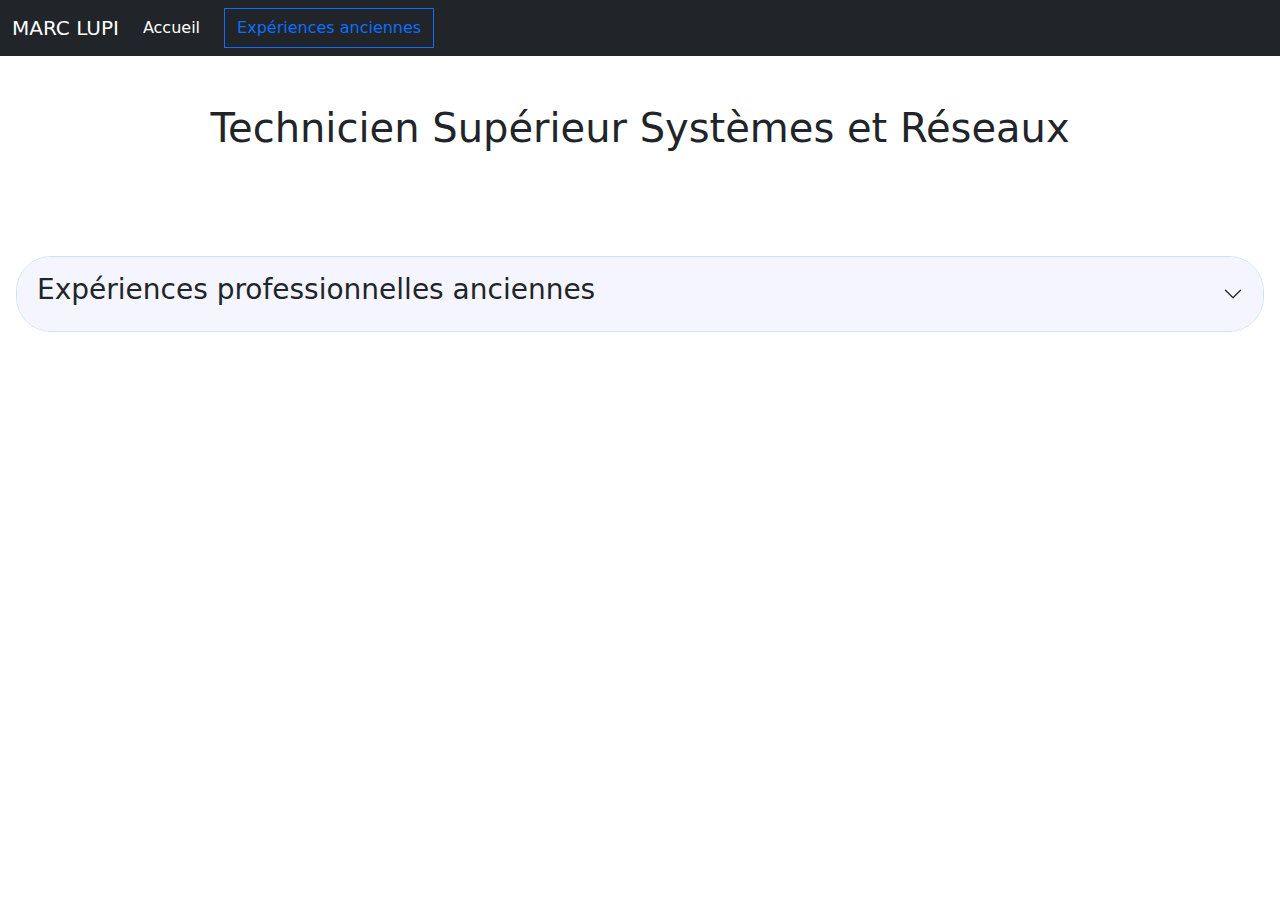
==== commit 9ed77fe2: "ajout de la version 1 du site" ====
--- a/old.html
+++ b/old.html
@@ -15,15 +15,503 @@
         </script>
         <!-- favicon -->
         <link rel="icon" href="IMG/favicon.ico" type="image/x-icon">
-        <!-- fichier css -->
+        <!-- lien vers le fichier css -->
         <link rel="stylesheet" type="text/css" href="style.css" media="screen"/>
         <!-- cdn css bootstrap-->
         <link href="https://cdn.jsdelivr.net/npm/bootstrap@5.3.3/dist/css/bootstrap.min.css" rel="stylesheet" integrity="sha384-QWTKZyjpPEjISv5WaRU9OFeRpok6YctnYmDr5pNlyT2bRjXh0JMhjY6hW+ALEwIH" crossorigin="anonymous">
-        <title></title>
+        <title>Marc Lupi : Expériences professionnelles anciennes</title>
     </head>
     <body>
-        <!-- fichier javascript -->
+        <!-- navbar -->
+        <nav class="navbar navbar-expand-lg navbar-dark bg-dark sticky-top">
+            <div class="container-fluid">
+                <a class="navbar-brand" href="./index.html">MARC LUPI</a>
+                <button class="navbar-toggler" type="button" data-bs-toggle="collapse" data-bs-target="#navbarNavDropdown" aria-controls="navbarNavDropdown" aria-expanded="false" aria-label="Toggle navigation">
+                    <span class="navbar-toggler-icon"></span>
+                </button>
+                <div class="collapse navbar-collapse" id="navbarNavDropdown">
+                    <ul class="navbar-nav">
+                        <li class="nav-item">
+                            <a class="nav-link active" aria-current="page" href="./index.html">Accueil</a>
+                        </li>
+                        <!-- menu désactivé -->
+                        <!-- <li class="nav-item dropdown">
+                            <a class="nav-link dropdown-toggle" href="#" id="navbarDropdownMenuLink" role="button" data-bs-toggle="dropdown" aria-expanded="false">Menu</a>
+                            <ul class="dropdown-menu" aria-labelledby="navbarDropdownMenuLink">
+                                <li><a class="dropdown-item" href="#headingOne">Compétences</a></li>
+                                <li><a class="dropdown-item" href="#headingTwo">Expériences professionnelles</a></li>
+                                <li><a class="dropdown-item" href="#headingThree">Formations</a></li>
+                                <li><a class="dropdown-item" href="#headingFour">Qualités personnelles</a></li>
+                                <li><a class="dropdown-item" href="#headingFive">Langues</a></li>
+                                <li><a class="dropdown-item" href="#headingSix">Centres d'intérêt</a></li>
+                                <li><a class="dropdown-item" href="#headingSeven">Coordonnées</a></li>
+                            </ul>
+                        </li> -->
+                        <!-- lien vers la page recherche de stage en entreprise -->
+                        <button type="button" class="btn btn-outline-primary no-cursor rounded-0 ms-3" data-bs-toggle="tooltip" data-bs-placement="top" title="Cliquer sur le bouton Accueil pour revenir à la page d'accueil du site">Expériences anciennes</button>
+
+                    </ul>
+                </div>
+            </div>
+        </nav>
+        
+        <!-- titre de la page -->
+        <div class="container text-center mt-5 mb-5">
+            <h1>Technicien Supérieur Systèmes et Réseaux</h1><br><br>
+        </div>
+
+        <!-- citation -->
+        <!-- <div class="container mt-5"> -->
+            <!-- <blockquote class="blockquote w-40 mx-auto text-start">
+                <p class="mb-0">Technicien supérieur systèmes et réseaux avec une expérience diversifiée dans des environnements techniques et informatiques.</p>
+                <p class="mb-0">Passionné par l’administration de systèmes, la gestion de réseaux et la virtualisation, je cherche à mettre à profit mes compétences techniques et mon sens de l’organisation dans un rôle en infrastructures et réseaux.</p><br>
+                <footer class="blockquote-footer mb-5">Marc Lupi</footer>
+            </blockquote>
+        </div> -->
+        
+        <!-- rubrique 7 - coordonnées
+        <div class="accordion" id="accordion_7">
+            <div class="accordion-item mb-3">
+                <h2 class="accordion-header" id="headingSeven">
+                    <button class="accordion-button collapsed" type="button" data-bs-toggle="collapse" data-bs-target="#collapseSeven" aria-expanded="false" aria-controls="collapseSeven">
+                        <h3>Coordonnées</h3>
+                    </button>
+                </h2> -->
+                <!-- dans la classe class="accordion-collapse collapse show", supprimer la classe show pour que les collapses ne s'affichent pas au lancement de la page -->
+                <!-- <div id="collapseSeven" class="accordion-collapse collapse" aria-labelledby="headingSeven" data-bs-parent="#accordion_7">
+                    <div class="accordion-body interet">
+                        <p class="fs-5 mt-5 px-3"><span class="fw-bold">Prénom Nom</span></p>
+                        <p class="fs-5 px-4">Marc Lupi</p><br> -->
+
+                        <!-- en période formation et pendant le stage -->
+                        <!-- <p class="fs-5 px-3"><span class="fw-bold">Adresse postale</span></p>
+                        <p class="fs-5 px-4">5, rue Fleming 32000 Auch</p><br> -->
+
+                        <!-- <p class="fs-5 px-3"><span class="fw-bold">Adresse postale (durant la formation)</span></p>
+                        <p class="fs-5 px-4">205, Grande Rue de Châteauneuf 86100 Châtellerault</p><br> -->
+                        
+                        <!-- redondant -->
+                        <!-- <p class="fs-5 px-3"><span class="fw-bold">Adresse postale durant le stage</span></p>
+                        <p class="fs-5 px-4">205, Grande Rue de Châteauneuf 86100 Châtellerault</p><br> -->
+                        
+                        <!-- <p class="fs-5 px-3"><span class="fw-bold">Téléphone mobile</span></p>
+                        <p class="fs-5 px-4"><a class="text-link text-decoration-none" href="tel:+33782108037">+33 7 82 10 80 37</a></p><br>
+                        
+                        <p class="fs-5 px-3"><span class="fw-bold">Courriel personnel</span></p>
+                        <p class="fs-5 px-4"><a class="text-link text-decoration-none" href="mailto:example@example.com">marc.lupi@protonmail.com</a></p><br>
+                        
+                        <p class="fs-5 px-3"><span class="fw-bold">Site web personnel</span></p>
+                        <p class="fs-5 px-4"><a class="text-linky text-decoration-none" href="https://piluprior.github.io/curriculum-vitae" target="_blank">Mon CV en ligne</a></p><br>
+                        
+                        <p class="fs-5 px-3"><span class="fw-bold">Site web professionnel</span></p>
+                        <p class="fs-5 px-4"><a class="text-link text-decoration-none" href="https://soften-it.tech/" target="_blank">soften-it (refonte en cours)</a></p><br>
+
+                        <p class="fs-5 px-3"><span class="fw-bold">AFPA - Centre de formation de Châtellerault</span></p>
+                        <p class="fs-5 px-4">205, Grande Rue de Châteauneuf 86100 Châtellerault</p><br>
+                        
+                        <p class="fs-5 px-3"><span class="fw-bold">Formateur TSSR</span></p>
+                        <p class="fs-5 px-4">M. Jérémy Gagnaire</p><br>
+
+                        <p class="fs-5 px-3"><span class="fw-bold">Téléphone mobile professionnel</span></p>
+                        <p class="fs-5 px-4"><a class="text-link text-decoration-none" href="tel:+33782108037">+33 6 29 95 20 57</a></p><br>
+
+                        <p class="fs-5 px-3"><span class="fw-bold">Courriel professionnel</span></p>
+                        <p class="fs-5 px-4"><a class="text-link text-decoration-none" href="mailto:example@example.com">jeremy.gagnaire@afpa.fr</a></p>
+                    </div>
+                </div>
+            </div>
+        </div> -->
+
+        <!-- rubrique 1 - compétences -->
+        <!-- <div class="accordion" id="accordion_1">
+            <div class="accordion-item mb-3">
+                <h2 class="accordion-header" id="headingOne">
+                    <button class="accordion-button collapsed" type="button" data-bs-toggle="collapse" data-bs-target="#collapseOne" aria-expanded="false" aria-controls="collapseOne">
+                        <h3>Compétences</h3>
+                    </button>
+                </h2> -->
+                <!-- dans la classe class="accordion-collapse collapse show", supprimer la classe show pour que les collapses ne s'affichent pas au lancement de la page -->
+                <!-- <div id="collapseOne" class="accordion-collapse collapse border-0" aria-labelledby="headingOne" data-bs-parent="#accordion_1">
+                    <div class="accordion-body">
+                        <ul> -->
+                            <!-- compétences acquises
+                            <p class="fs-5 mt-5 text-uppercase">Compétences acquises</p>
+                                <p class="fs-5 fw-bold">1. Assurer le support utilisateur en centre de services</p>
+                                    <ul>
+                                        <li><p class="fs-5">Utiliser un logiciel de gestion de parc et de gestion d’incidents ;</p></li>
+                                        <li><p class="fs-5">Respecter les phases d’une intervention d’assistance (prise en compte, suivi, escalade, transfert…) ;</p></li>
+                                        <li><p class="fs-5">Établir et mettre à jour la documentation technique ;</p></li>
+                                        <li><p class="fs-5">Connaissance de l’architecture matérielle et logicielle des équipements numériques et les systèmes d’exploitation ;</p></li>
+                                        <li><p class="fs-5">Connaissance des fonctions courantes des outils bureautiques ;</p></li>
+                                        <li><p class="fs-5">Connaissance de la configuration et de l’utilisation d’un client de messagerie et d’un navigateur internet ;</p></li>
+                                        <li><p class="fs-5">Connaissance de base des directives européennes relatives au RGPD ;</p></li>
+                                        <li><p class="fs-5">Connaissance de l’usage des outils de communication en entreprise dont les outils collaboratifs (réseaux sociaux, sites web, ...) ;</p></li>
+                                        <li><p class="fs-5">Connaissance des fondamentaux du câblage réseau et des connexions sans fil ;</p></li>
+                                        <li><p class="fs-5">Connaissance de base des systèmes d'adressage IP.</p></li>
+                                        <p class="fs-5 fw-bold">Quelques exemples :</p>
+                                            <ul>
+                                                <li><p class="fs-5">Installer et configurer GLPI sous Debian Linux ;</p></li>
+                                                <li><p class="fs-5">Gérer le parc informatique ;</p></li>
+                                                <li><p class="fs-5">Gérer les incidents en centre de services ;</p></li>
+                                                <li><p class="fs-5">Diagnostiquer et résoudre des pannes.</p></li><br>
+                                            </ul>
+                                    </ul>
+                                    <p class="fs-5 fw-bold">2. Exploiter des serveurs Windows et un domaine Active Directory</p>
+                                    <ul>
+                                        <li><p class="fs-5">Exploiter un serveur Windows (utiliser les outils d’administration, surveiller les événements) ;</p></li>
+                                        <li><p class="fs-5">Créer, modifier et supprimer des objets dans un annuaire Active Directory ;</p></li>
+                                        <li><p class="fs-5">Intégrer un poste client au domaine ;</p></li>
+                                        <li><p class="fs-5">Établir et mettre à jour la documentation technique ;</p></li>
+                                        <li><p class="fs-5">Assurer la veille technologique sur les systèmes d’exploitation Windows (mises à jour, problèmes recensés, évolution) ;</p></li>
+                                        <li><p class="fs-5">Connaissance des concepts de base des annuaires de type LDAP ;</p></li>
+                                        <li><p class="fs-5">Connaissance des principes de base de la sécurité informatique (bonnes pratiques).</p></li>
+                                        <p class="fs-5 fw-bold">Quelques exemples :</p>
+                                            <ul>
+                                                <li><p class="fs-5">Installer, configurer et gérer des serveurs ADDS, DNS, DHCP et WDS sous Windows Server ;</p></li>
+                                                <li><p class="fs-5">Créer un domaine et un sous-domaine ;</p></li>
+                                                <li><p class="fs-5">Administrer des systèmes d'exploitation Windows ;</p></li>
+                                                <li><p class="fs-5">Créer des unités organisationnelles, des sous-unités organisationnelles, des utilisateurs, des groupes.</p></li><br>
+                                            </ul>
+                                    </ul>
+                                <p class="fs-5 fw-bold">3. Exploiter des serveurs Linux</p>
+                                    <ul>
+                                        <li><p class="fs-5">Exploiter un serveur Linux (utiliser les outils d’administration, surveiller les événements, suivre les mises à jour) ;</p></li>                                           
+                                        <li><p class="fs-5">Assurer la veille technologique sur les systèmes d’exploitation Linux (mises à jour, problèmes recensés, évolution) ;</p></li>                                        
+                                        <li><p class="fs-5">Connaissance de la culture Unix/Linux et du « monde » open source ;</p></li>
+                                        <li><p class="fs-5">Connaissance des familles de distributions.</p></li>
+                                        <p class="fs-5 fw-bold">Quelques exemples :</p>
+                                            <ul>
+                                                <li><p class="fs-5">Adminsitrer des systèmes d'exploitation Linux ;</p></li>
+                                                <li><p class="fs-5">Installer et configurer un serveur de déploiement Fog sous Debian Server ;</p></li>
+                                                <li><p class="fs-5">Installer et configurer un serveur GLPI sous Debian Server ;</p></li>
+                                                <li><p class="fs-5">Installer, configurer et gérer un serveur DHCP sous Fog Server.</p></li><br>
+                                            </ul>
+                                    </ul>
+                                <p class="fs-5 fw-bold">4. Exploiter un réseau IP</p>
+                                    <ul>
+                                        <li><p class="fs-5">Appliquer les recommandations de l’ANSSI en matière de sécurité du réseau ;</p></li>
+                                        <li><p class="fs-5">Établir et mettre à jour la documentation technique du réseau (schémas physique et logique) ;</p></li>
+                                        <li><p class="fs-5">Assurer la veille technologique sur les réseaux (évolutions techniques et logicielles) ;</p></li>
+                                        <li><p class="fs-5">Connaissance du modèle OSI et de l’architecture TCP/IP ;</p></li>
+                                        <li><p class="fs-5">Connaissance des protocoles de la suite TCP/IP ;</p></li>
+                                        <li><p class="fs-5">Connaissance approfondie de l’adressage IP ;</p></li>
+                                        <li><p class="fs-5">Connaissance de la technologie des équipements d’interconnexion ;</p></li>
+                                        <li><p class="fs-5">Connaissance des topologies physique et logique des réseaux ;</p></li>
+                                        <li><p class="fs-5">Connaissance des principes de base de la sécurité informatique (bonnes pratiques).</p></li>
+                                        <p class="fs-5 fw-bold">Quelques exemples :</p>
+                                            <ul>
+                                                <li><p class="fs-5">Installer, configurer et utiliser l'hyperviseur VMware ;</p></li>
+                                                <li><p class="fs-5">Créer des VM :Windows Server, Windows 10 pro, Debian, Fog, GLPI, TrueNAS Core, Proxmox... ;</p></li>
+                                                <li><p class="fs-5">Modélisation de réseaux physiques et virtualisés sous Cisco Packet Tracer ;</p></li>
+                                                <li><p class="fs-5">Configurer des switches et des routeurs ;</p></li>
+                                                <li><p class="fs-5">Créer une infrastructure physique hors virtualisation.</p></li><br>
+                                            </ul>
+                                    </ul> -->
+                            <!-- compétences en cours d'acquisition -->
+                            <!-- <p class="fs-5 text-uppercase">Compétences en cours d'acquisition</p>
+                                <p class="fs-5 fw-bold">5. Maintenir des serveurs dans une infrastructure virtualisée</p>
+                                <p class="fs-5 fw-bold">6. Automatiser des tâches à l'aide de scripts</p>
+                                <p class="fs-5 fw-bold">7. Maintenir et sécuriser les accès à Internet et les interconnexions des réseaux</p>
+                                <p class="fs-5 fw-bold">8. Mettre en place, assurer, tester les sauvegardes et les restaurations des éléments de l'infrastucture</p>
+                                <p class="fs-5 mb-5 fw-bold">9. Exploiter et maintenir les services de déploiement des postes de travail</p>
+                        </ul>
+                    </div>
+                </div>
+            </div>
+        </div> -->
+        
+        <!-- rubrique 2 - expériences professionnelles -->
+        <div class="accordion mt-5" id="accordion_2">
+            <div class="accordion-item mb-3">
+                <h2 class="accordion-header" id="headingTwo">
+                    <button class="accordion-button collapsed" type="button" data-bs-toggle="collapse" data-bs-target="#collapseTwo" aria-expanded="false" aria-controls="collapseTwo">
+                        <h3>Expériences professionnelles anciennes</h3>
+                    </button>
+                </h2>
+                <!-- dans la classe class="accordion-collapse collapse show", supprimer la classe show pour que les collapses ne s'affichent pas au lancement de la page -->
+                <div id="collapseTwo" class="accordion-collapse collapse border-0" aria-labelledby="headingTwo" data-bs-parent="#accordion_2">
+                    <div class="accordion-body">
+                        <!-- 2024 -->
+                        <!-- <h5 class="display-6 mt-5 px-3">2024</h5>
+                        <p class="text-uppercase px-4 fw-bold">ouvrier d'assemblage - positronic auch (32)</p>
+                        <p class="px-4">Du 15 avril 2024 au 07 juin 2024</p><br> -->
+                        
+                        <!-- 2023-2024 -->
+                        <!-- <h5 class="display-6 px-3">2023-2024</h5>
+                        <p class="text-uppercase px-4 fw-bold">préparateur de commandes - leclerc hyperdis auch (32)</p>
+                        <p class="px-4">Du 22 août 2023 au 16 février 2024</p><br> -->
+
+                        <!-- années 2022-2023 désactivées -->                        
+                        <!-- <h5 class="display-6 px-3">2022-2023</h5>
+                        <p class="text-uppercase px-4 fw-bold">équipier polyvalent - valoris Auch (32)</p>
+                        <p class="px-4">Du 1er mars 2022 au 14 août 2023</p><br> -->
+
+                        <!-- année 2022 désactivée -->
+                        <!-- <h5 class="display-6 px-3">2022</h5>
+                        <p class="text-uppercase px-4 fw-bold">inventoriste - fairson auch (32)</p>
+                        <p class="px-4">Le 31 décembre 2022</p><br>    
+
+                        <p class="text-uppercase px-4 fw-bold">inventoriste - fairson auch (32)</p>
+                        <p class="px-4">Le 17 octobre 2022</p><br>
+
+                        <p class="text-uppercase px-4 fw-bold">inventoriste - fairson auch (32)</p>
+                        <p class="px-4">Le 28 février 2022</p><br>                       
+
+                        <p class="text-uppercase px-4 fw-bold">employé commercial - intermarché auch (32)</p>
+                        <p class="px-4">Du 07 février 2022 au 16 février 2022</p><br>
+                       
+                        <p class="text-uppercase px-4 fw-bold">manutentionnaire auch (32)</p>
+                        <p class="px-4">Le 17 janvier 2022</p><br> -->
+                        
+                        <!-- année 2021 désactivée -->
+                        <!-- <h5 class="display-6 px-3">2021</h5>
+                        <p class="text-uppercase px-4 fw-bold">inventoriste - fairson auch (32)</p>
+                        <p class="px-4">Le 30 décembre 2021</p><br>
+
+                        <p class="text-uppercase px-4 fw-bold">manoeuvre - auch (32)</p>
+                        <p class="px-4">Le 18 octobre 2021</p><br>
+
+                        <p class="text-uppercase px-4 fw-bold">inventoriste - fairson auch (32)</p>
+                        <p class="px-4">Le 11 octobre 2021</p><br>             
+
+                        <p class="text-uppercase px-4 fw-bold">inventoriste - leclerc hyperdis auch (32)</p>
+                        <p class="px-4">Le 02 octobre 2021</p><br>
+
+                        <p class="text-uppercase px-4 fw-bold">manoeuvre - lycée polyvalent du garros auch (32)</p>
+                        <p class="px-4">Du 24 août 2021 au 27 août 2021</p><br>
+
+                        <p class="text-uppercase px-4 fw-bold">inventoriste - fairson auch (32)</p>
+                        <p class="px-4">Le 07 mai 2021</p><br>
+
+                        <p class="text-uppercase px-4 fw-bold">préparateur de commandes - cdp distribution auch (32)</p>
+                        <p class="px-4">Du 12 avril 2021 au 16 avril 2021</p><br>
+
+                        <p class="text-uppercase px-4 fw-bold">manutentionnaire - cdp distribution auch (32)</p>
+                        <p class="px-4">Le 02 avril 2021</p><br>
+
+                        <p class="text-uppercase px-4 fw-bold">inventoriste - leclerc hyperdis auch (32)</p>
+                        <p class="px-4">Le 27 mars 2021</p><br>
+
+                        <p class="text-uppercase px-4 fw-bold">inventoriste - fairson auch (32)</p>
+                        <p class="px-4">Le 15 mars 2021</p><br>
+
+                        <p class="text-uppercase px-4 fw-bold">client mystère - field and solutions auch (32)</p>
+                        <p class="px-4">Le 22 janvier 2021</p><br> -->
+                        
+                        <!-- année 2020 désactivée -->
+                        <!-- <h5 class="display-6 px-3">2020</h5>
+                        <p class="text-uppercase px-4 fw-bold">employé commercial - action auch (32)</p>
+                        <p class="px-4">Du 08 septembre 2020 au 12 septembre 2020</p><br>
+
+                        <p class="text-uppercase px-4 fw-bold">inventoriste - fairson auch (32)</p>
+                        <p class="px-4">Le 1er septembre 2020</p><br>
+
+                        <p class="text-uppercase px-4 fw-bold">inventoriste - fairson auch (32)</p>
+                        <p class="px-4">Le 30 août 2020</p><br>
+
+                        <p class="text-uppercase px-4 fw-bold">inventoriste - fairson auch (32)</p>
+                        <p class="px-4">Le 30 juillet 2020</p><br>
+
+                        <p class="text-uppercase px-4 fw-bold">inventoriste - fairson auch (32)</p>
+                        <p class="px-4">Le 08 juillet 2020</p><br>
+
+                        <p class="text-uppercase px-4 fw-bold">inventoriste - fairson auch (32)</p>
+                        <p class="px-4">Le 06 juillet 2020</p><br> -->
+
+                        <!-- 2019-2023 -->
+                        <!-- <h5 class="display-6 px-3">2019-2023</h5>
+                        <p class="text-uppercase px-4 fw-bold">création d'une entreprise de services numériques - soften-it auch (32)</p>
+                        <p class="px-4">De juillet 2019 à juillet 2023</p>
+                        <a class="text-link text-decoration-none px-4" href="https://soften-it.tech" target="_blank" class="px-4">soften-it</a><br><br>-->
+                        
+                        <!-- 2019-2020 -->
+                        <!-- <h5 class="display-6 px-3">2019-2020</h5>
+                        <p class="text-uppercase px-4 fw-bold">technicien support, technicien intégrateur - conseil général du gers auch (32)</p>
+                        <p class="px-4">Du 1er août 2019 au 31 mai 2020</p><br> -->
+
+                        <!-- 2008-2017 -->
+                        <!-- <h5 class="display-6 px-3">2008-2017</h5>
+                        <p class="text-uppercase px-4 fw-bold">second de cuisine - sodexo-polyclinique de gascogne auch (32)</p>
+                        <p class="px-4">Du 15 décembre 2008 au 06 juin 2017</p><br> -->
+
+                        <!-- 2008 -->
+                        <!-- <h5 class="display-6 px-3">2008</h5>
+                        <p class="text-uppercase px-4 fw-bold">agent de service - starclean fleurance (32)</p>
+                        <p class="px-4">Du 12 mai 2008 au 14 décembre 2008</p><br>
+
+                        <p class="text-uppercase px-4 fw-bold">cuisinier - lycée privé oratoire auch (32)</p>
+                        <p class="px-4">Du 08 mai 2008 au 09 mai 2008</p><br>
+
+                        <p class="text-uppercase px-4 fw-bold">cuisinier - lycée privé oratoire auch (32)</p>
+                        <p class="px-4">Du 28 avril 2008 au 02 mai 2008</p><br>
+
+                        <p class="text-uppercase px-4 fw-bold">cuisinier - lycée privé oratoire auch (32)</p>
+                        <p class="px-4">Le 03 avril 2008</p><br>
+
+                        <p class="text-uppercase px-4 fw-bold">employé commercial - la foir'fouille auch (32)</p>
+                        <p class="px-4">Du 26 mars 2008 au 31 mars 2008</p><br> -->
+
+                        <!-- 2007 -->
+                        <!-- <h5 class="display-6 px-3">2007</h5>
+                        <p class="text-uppercase px-4 fw-bold">gérant-cuisinier - ehpad la roseraie auch (32)</p>
+                        <p class="px-4">Du 17 septembre 2007 au 16 novembre 2007</p><br>
+
+                        <p class="text-uppercase px-4 fw-bold">cuisinier - ehpad les petites soeurs des pauvres auch (32)</p>
+                        <p class="px-4">Du 20 août 2007 au 07 septembre 2007</p><br>
+
+                        <p class="text-uppercase px-4 fw-bold">manutentionnaire - recurt auch (32)</p>
+                        <p class="px-4">Le 10 juillet 2007</p><br>
+
+                        <p class="text-uppercase px-4 fw-bold">manutentionnaire - recurt auch (32)</p>
+                        <p class="px-4">Le 07 juillet 2007</p><br> -->
+
+                        <!-- 2006 -->
+                        <!-- <h5 class="display-6 px-3">2006</h5>
+                        <p class="text-uppercase px-4 fw-bold">manutentionnaire - recurt auch (32)</p>
+                        <p class="px-4">Le 26 décembre 2006</p><br>
+
+                        <p class="text-uppercase px-4 fw-bold">chauffeur livreur - allo courses gascogne auch (32)</p>
+                        <p class="px-4">Le 22 décembre 2006</p><br>
+
+                        <p class="text-uppercase px-4 fw-bold">manutentionnaire - recurt auch (32)</p>
+                        <p class="px-4">Le 18 décembre 2006</p><br>
+
+                        <p class="text-uppercase px-4 fw-bold">technicien méthodes - éclair documentation technique cornebarrieu (31)</p>
+                        <p class="px-4">Du 06 février 2006 au 13 octobre 2006</p><br> -->
+
+                        <!-- 2004 -->
+                        <!-- <h5 class="display-6 px-3">2004</h5>
+                        <p class="text-uppercase px-4 fw-bold">ajusteur monteur - airbus colomiers (31)</p>
+                        <p class="px-4">Du 18 octobre 2004 au 22 novembre 2004</p><br>
+
+                        <p class="text-uppercase px-4 fw-bold">mécanicien cabine - airbus colomiers (31)</p>
+                        <p class="px-4">Du 27 septembre 2004 au 1er octobre 2004</p><br>
+
+                        <p class="text-uppercase px-4 fw-bold">ajusteur aéronautique - air france blagnac (31)</p>
+                        <p class="px-4">Du 02 août 2004 au 06 août 2004</p><br>
+
+                        <p class="text-uppercase px-4 fw-bold">ajusteur aéronautique - air france blagnac (31)</p>
+                        <p class="px-4">Du 26 juillet 2004 au 30 juillet 2004</p><br>
+
+                        <p class="text-uppercase px-4 fw-bold">chaudronnier aéronautique - airbus colomiers (31)</p>
+                        <p class="px-4">Du 05 juillet 2004 au 16 juillet 2004</p><br>
+
+                        <p class="text-uppercase px-4 fw-bold">chaudronnier aéronautique - airbus colomiers (31)</p>
+                        <p class="px-4">Le 07 juin 2004</p><br>
+
+                        <p class="text-uppercase px-4 fw-bold">mécanicien cabine - air france colomiers (31)</p>
+                        <p class="px-4">Du 22 mars 2004 au 09 avril 2004</p><br>
+
+                        <p class="text-uppercase px-4 fw-bold">ouvrier d'entretien - airbus colomiers (31)</p>
+                        <p class="px-4">Du 1er mars 2004 au 12 mars 2004</p><br>
+
+                        <p class="text-uppercase px-4 fw-bold">mécanicien cabine airbus colomiers (31)</p>
+                        <p class="px-4">Du 14 février 2004 au 20 février 2004</p><br> -->
+
+                        <!-- 2003 -->
+                        <!-- <h5 class="display-6 px-3">2003</h5>
+                        <p class="text-uppercase px-4 fw-bold">mécanicien cabine daher lhotellier colomiers (31)</p>
+                        <p class="px-4">Du 19 mai 2003 au 23 mai 2003</p><br>
+
+                        <p class="text-uppercase px-4 fw-bold">ouvrier d'entretien air france toulouse montaudran (31)</p>
+                        <p class="px-4">Du 15 mai 2003 au 16 mai 2003</p><br>
+
+                        <p class="text-uppercase px-4 fw-bold">ajusteur cellule - latécoère gimont (32)</p>
+                        <p class="px-4">Du 20 février 2003 au 25 avril 2003</p><br>
+
+                        <p class="text-uppercase px-4 fw-bold">essai professionnel - siège latécoère toulouse (31)</p>
+                        <p class="px-4">Le 10 février 2003</p><br> -->
+
+                        <!-- 2002-2003 -->
+                        <!-- <h5 class="display-6 px-3">2002-2003</h5>
+                        <p class="text-uppercase px-4 fw-bold">mécanicien cabine - aaa colomiers (31)</p>
+                        <p class="px-4">Du 26 mai 2002 au 23 décembre 2003</p><br> -->
+
+                        <!-- 2000 -->
+                        <h5 class="display-6 mt-5 px-3">2000</h5>
+                        <p class="text-uppercase px-4 fw-bold">ouvrier saisonnier - earl alias castéra-lectourois (32)</p>
+                        <p class="px-4 fst-italic">Le 11 juillet 2000</p><br>
+
+                        <hr class="ms-4 w-75 mx-left text-primary">
+                        
+                        <p class="text-uppercase mt-5 px-4 fw-bold">ouvrier saisonnier - earl de berthès lectoure (32)</p>
+                        <p class="px-4 fst-italic">Le 21 juillet 2000</p><br>
+                        
+                        <!-- 1994-2002 -->
+                        <h5 class="display-6 mt-5 px-3">1994-2002</h5>
+                        <p class="text-uppercase px-4 fw-bold">cuisinier - hôpital fleurance (32)</p>
+                        <p class="px-4 fst-italic">Du 04 juillet 1994 au 14 septembre 2002</p><br>
+
+                        <!-- 1994 -->
+                        <h5 class="display-6 mt-5 px-3">1994</h5>
+                        <p class="text-uppercase px-4 fw-bold">équipier polyvalent - hôtel de france auch (32)</p>
+                        <p class="px-4 fst-italic">Du 1er mai 1994 au 30 juin 1994</p><br>
+
+                        <!-- 1991-1992 -->
+                        <h5 class="display-6 mt-5 px-3">1991-1992</h5>
+                        <p class="text-uppercase px-4 fw-bold">cuisinier - frégate duquesne - marine nationale toulon (83)</p>
+                        <p class="px-4 fst-italic">Du 08 avril 1991 au 30 août 1992</p><br>
+
+                        <!-- 1989-1991 -->
+                        <h5 class="display-6 mt-5 px-3">1989-1991</h5>
+                        <p class="text-uppercase px-4 fw-bold">cuisinier - base aéronavale - marine nationale hyères (83)</p>
+                        <p class="px-4 fst-italic">Du 23 janvier 1989 au 07 avril 1991</p><br>
+                        
+                        <!-- 1988-1989 -->
+                        <h5 class="display-6 mt-5 px-3">1988-1989</h5>
+                        <p class="text-uppercase px-4 fw-bold">école de spécialisation de la marine - marine nationale rochefort (17)</p>
+                        <p class="px-4 fst-italic">Du 1er novembre 1988 au 22 janvier 1989</p><br>
+
+                        <!-- 1988 -->
+                        <h5 class="display-6 mt-5 px-3">1988</h5>
+                        <p class="text-uppercase px-4 fw-bold">classes de marine - marine nationale querqueville (50)</p>
+                        <p class="px-4 fst-italic">Du 26 août 1988 au 31 octobre 1988</p><br>
+
+                        <hr class="ms-4 w-75 mx-left text-primary">
+
+                        <p class="text-uppercase mt-5 px-4 fw-bold">manutentionnaire - min toulouse (31)</p>
+                        <p class="px-4 fst-italic">du 03 août 1988 au 04 août 1988</p><br>
+
+                        <hr class="ms-4 w-75 mx-left text-primary">
+
+                        <p class="text-uppercase mt-5 px-4 fw-bold">cuisinier - restaurant chez carmen toulouse (31)</p>
+                        <p class="px-4 fst-italic">Du 09 mai 1988 au 08 juin 1988</p><br>
+
+                        <hr class="ms-4 w-75 mx-left text-primary">
+
+                        <p class="text-uppercase mt-5 px-4 fw-bold">cuisinier - restaurant la bohême toulouse (31)</p>
+                        <p class="px-4 fst-italic">Du 06 mai 1988 au 07 mai 1988</p><br>
+
+                        <hr class="ms-4 w-75 mx-left text-primary">
+
+                        <p class="text-uppercase mt-5 px-4 fw-bold">cuisinier - hôtel crystal lourdes (65)</p>
+                        <p class="px-4 fst-italic">Du 03 mai 1988 au 05 mai 1988</p><br>
+
+                        <hr class="ms-4 w-75 mx-left text-primary">
+
+                        <p class="text-uppercase mt-5 px-4 fw-bold">cuisinier - hôtel ariel lourdes (65)</p>
+                        <p class="px-4 fst-italic">Du 17 avril 1988 au 19 avril 1988</p><br>
+
+                        <hr class="ms-4 w-75 mx-left text-primary">
+
+                        <p class="text-uppercase mt-5 px-4 fw-bold">cuisinier - lycée polyvalent du garros auch (32)</p>
+                        <p class="px-4 fst-italic">Du 1er février 1988 au 16 avril 1988</p><br>
+
+                        <!-- 1987 -->
+                        <h5 class="display-6 mt-5 px-3">1987</h5>
+                        <p class="text-uppercase px-4 fw-bold">cuisinier - hôtel balzac paris 08 (75)</p>
+                        <p class="mb-5 px-4 fst-italic">Du 1er juillet 1987 au 31 août 1987</p>
+                    </div>
+                </div>
+            </div>
+        </div>
+
+        <!-- bouton scroll-up -->
+        <button id="scrollUp" class="scroll-up">↑</button>
+
+        <!-- lien vers le fichier javascript -->
         <script src="script.js"></script>
+        
         <!-- cdn javascript bootstrap -->
         <script src="https://cdn.jsdelivr.net/npm/bootstrap@5.3.3/dist/js/bootstrap.bundle.min.js" integrity="sha384-YvpcrYf0tY3lHB60NNkmXc5s9fDVZLESaAA55NDzOxhy9GkcIdslK1eN7N6jIeHz" crossorigin="anonymous"></script>
     </body>
--- a/style.css
+++ b/style.css
@@ -0,0 +1,91 @@
+.display-6 {
+	padding-bottom: 1rem;
+}
+
+.en_cours_tssr {
+	background: orange;
+	text-align: center;
+	padding: .5rem;
+}
+
+h6 .en_cours_tssr {
+	color : white !important;
+}
+
+/* désactive le changement de couleur au hover */
+.btn-outline-primary:hover {
+	background-color: transparent !important;
+	color: #0d6efd !important;
+	border-color: #0d6efd !important;
+}
+
+/* empêche le changement de curseur */
+.no-cursor:hover {
+	cursor: default !important;
+}
+
+.accordion-item {
+	border-radius: 35px !important;
+	overflow: hidden; /* empêche le contenu de déborder */
+	border: 1px solid #CFE2FF !important; /* ajoute explicitement les bordures CFE2FF*/
+}
+
+.accordion {
+	padding-left: 1rem !important;
+  	padding-right: 1rem !important;
+}
+
+.text-link {
+	color: #0D6EFD !important;
+}
+
+/* scroll-up */
+.scroll-up {
+	position: fixed;
+	bottom: 20px;
+	right: 20px;
+	width: 50px;
+	height: 50px;
+	background-color: #212529;
+	color: white;
+	border: none;
+	border-radius: 50%;
+	display: flex;
+	align-items: center;
+	justify-content: center;
+	font-size: 20px;
+	cursor: pointer;
+	box-shadow: 0px 4px 6px rgba(0, 0, 0, 0.1);
+	opacity: 0; /* caché par défaut */
+	transition: opacity 1s ease, transform 0.5s ease;
+	z-index: 1000;
+}
+  
+.scroll-up.show {
+	opacity: 1; /* apparaît quand l'utilisateur scrolle */
+}
+  
+.scroll-up:hover {
+	transform: scale(1.2); /* effet au survol */
+	background-color: #212529;
+}
+
+.accordion-button.collapsed {
+	background-color: #F5F5FF; /* F5F5FF */
+}
+
+.btn-dark {
+	border-radius: 0 !important;
+}
+
+.sticky-top {
+    position: sticky; /* garde le comportement sticky */
+    top: 0; /* colle l'élément en haut de l'écran */
+    z-index: 1020; /* s'assure qu'il reste au-dessus */
+}
+
+.navbar-toggler:focus,
+.navbar-toggler:active {
+    border: 1px solid #383B3F !important; /* Personnalise l'épaisseur et la couleur */
+    box-shadow: none !important; /* Supprime les ombres */
+}
